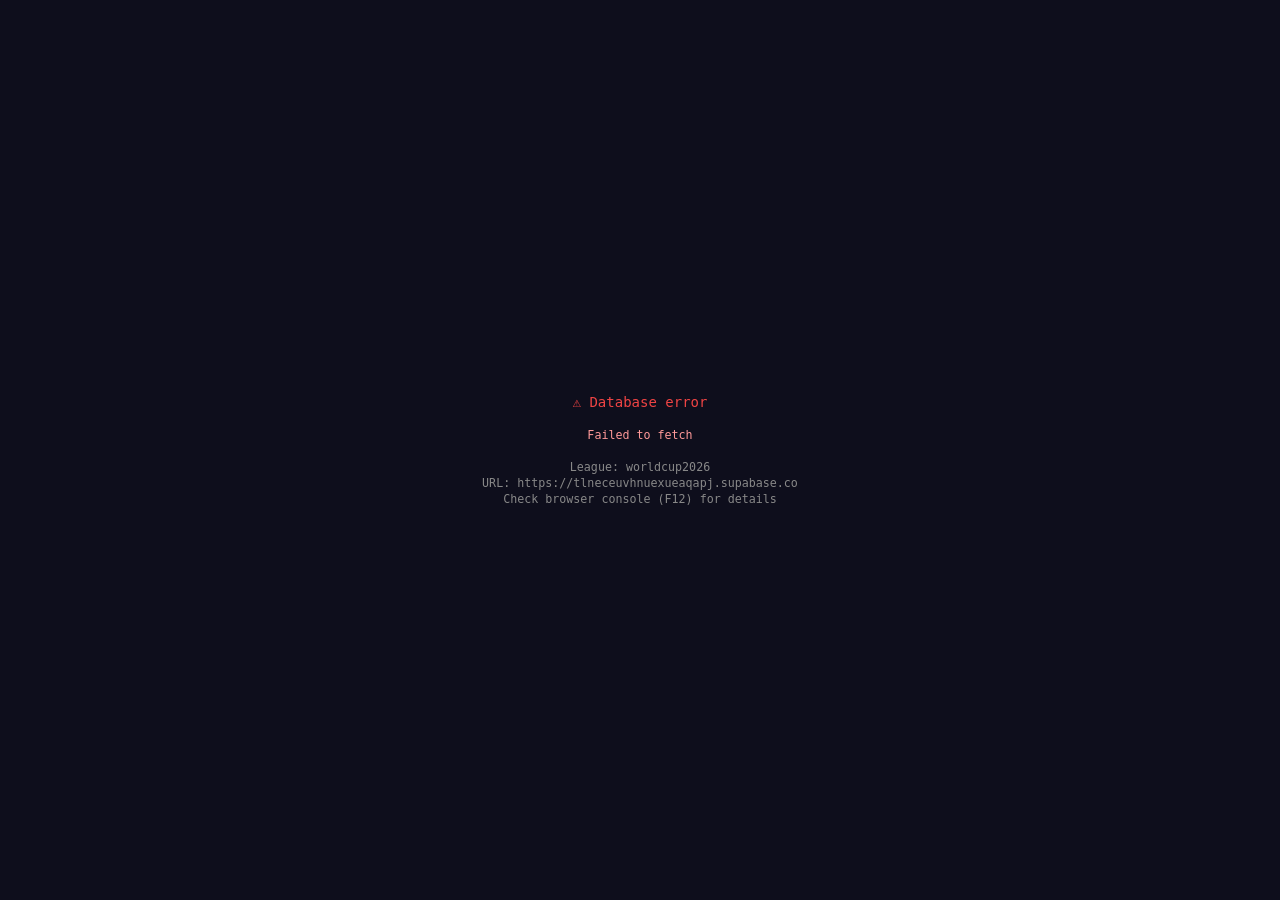
==== index.html @ 48e691ac "Update index.html" ====
<!DOCTYPE html>
<html lang="en">
<head>
<meta charset="UTF-8"/>
<meta name="viewport" content="width=device-width,initial-scale=1.0"/>
<title>Tactics Board</title>
<link href="https://fonts.googleapis.com/css2?family=Barlow+Condensed:wght@500;600;700;800;900&family=Barlow:wght@400;500&display=swap" rel="stylesheet">
<style>


*{box-sizing:border-box;margin:0;padding:0}
:root{--red:#B22234;--navy:#3C3B6E;--gold:#f0c040;--accent:#4fc3f7;--muted:#99aabb;--border:rgba(255,255,255,0.1);--bg:#0e0e1c}
html,body{height:100%;overflow:hidden;background:var(--bg);color:#fff;font-family:'Barlow Condensed',sans-serif}
.app{display:flex;flex-direction:column;height:100%}

/* HEADER */
.hdr{background:linear-gradient(90deg,var(--navy),#1a1a3e);padding:7px 14px;display:flex;align-items:center;justify-content:space-between;border-bottom:3px solid var(--red);flex-shrink:0;gap:8px;flex-wrap:wrap}
.hdr-l{display:flex;align-items:center;gap:8px}
.htitle{font-size:16px;font-weight:900;letter-spacing:1.5px;text-transform:uppercase;white-space:nowrap}
.htitle em{color:var(--red);font-style:normal}
.team-selector{display:flex;align-items:center;gap:6px}
.team-btn{display:flex;align-items:center;gap:5px;padding:4px 10px;border-radius:5px;border:1.5px solid var(--border);background:rgba(255,255,255,.06);cursor:pointer;font-family:inherit;font-size:13px;font-weight:700;color:#fff;transition:.12s;min-width:140px}
.team-btn:hover{border-color:var(--accent);background:rgba(79,195,247,.08)}
.team-btn .flag-em{font-size:18px;line-height:1}
.team-btn .tname{white-space:nowrap;overflow:hidden;text-overflow:ellipsis;max-width:110px}
.team-btn .tcolor{width:10px;height:10px;border-radius:50%;flex-shrink:0}
.vs-badge{font-size:12px;font-weight:900;color:var(--muted);letter-spacing:1px}
.hdr-r{display:flex;align-items:center;gap:6px;flex-wrap:wrap}
.xbtn{font-size:11px;font-weight:800;letter-spacing:1px;text-transform:uppercase;padding:5px 10px;border-radius:4px;border:none;background:var(--red);color:#fff;cursor:pointer;white-space:nowrap}
.xbtn:hover{background:#c0392b}
.clr-btn{font-size:11px;font-weight:800;letter-spacing:.5px;text-transform:uppercase;padding:5px 10px;border-radius:4px;border:1px solid rgba(255,255,255,.2);background:transparent;color:var(--muted);cursor:pointer;white-space:nowrap}
.clr-btn:hover{background:rgba(255,255,255,.07);color:#fff}
.save-btn{font-size:11px;font-weight:800;letter-spacing:1px;text-transform:uppercase;padding:5px 10px;border-radius:4px;border:none;background:#1e6830;color:#fff;cursor:pointer;white-space:nowrap;transition:.12s}
.save-btn:hover{background:#27ae60}
.load-btn{font-size:11px;font-weight:800;letter-spacing:1px;text-transform:uppercase;padding:5px 10px;border-radius:4px;border:1px solid rgba(79,195,247,.4);background:rgba(79,195,247,.1);color:var(--accent);cursor:pointer;white-space:nowrap;transition:.12s}
.load-btn:hover{background:rgba(79,195,247,.2);border-color:var(--accent)}
.rate-btn{font-size:11px;font-weight:800;letter-spacing:1px;text-transform:uppercase;padding:5px 10px;border-radius:4px;border:1.5px solid rgba(240,192,64,.4);background:transparent;color:var(--gold);cursor:pointer;white-space:nowrap;transition:.12s}
.rate-btn:hover{background:rgba(240,192,64,.12);border-color:var(--gold)}
.rate-btn.active{background:rgba(240,192,64,.2);border-color:var(--gold);color:#fff}
/* SAVE MODAL */
.smo{position:fixed;z-index:999;inset:0;background:rgba(0,0,0,.75);display:flex;align-items:center;justify-content:center}
.smo-box{background:#12121e;border:1.5px solid var(--accent);border-radius:12px;width:480px;max-width:95vw;max-height:80vh;display:flex;flex-direction:column;overflow:hidden}
.smo-hdr{padding:12px 16px;border-bottom:1px solid var(--border);display:flex;align-items:center;justify-content:space-between;flex-shrink:0}
.smo-title{font-size:15px;font-weight:800;letter-spacing:1px;text-transform:uppercase}
.smo-body{overflow-y:auto;padding:12px}
.save-name-row{display:flex;gap:8px;margin-bottom:14px}
.save-name-input{flex:1;padding:8px 12px;background:rgba(255,255,255,.07);border:1.5px solid var(--border);border-radius:6px;color:#fff;font-size:13px;font-weight:700;font-family:inherit;outline:none}
.save-name-input:focus{border-color:var(--accent)}
.save-now-btn{padding:8px 16px;border-radius:6px;border:none;background:#27ae60;color:#fff;font-size:12px;font-weight:800;letter-spacing:.5px;text-transform:uppercase;cursor:pointer;white-space:nowrap;font-family:inherit}
.save-now-btn:hover{background:#2ecc71}
.saves-list{display:flex;flex-direction:column;gap:6px}
.save-item{display:flex;align-items:center;gap:8px;padding:10px 12px;border-radius:8px;border:1px solid var(--border);background:rgba(255,255,255,.04)}
.save-item:hover{background:rgba(255,255,255,.07)}
.save-item-info{flex:1;min-width:0}
.save-item-name{font-size:13px;font-weight:700;color:#fff;white-space:nowrap;overflow:hidden;text-overflow:ellipsis}
.save-item-meta{font-size:10px;color:var(--muted);margin-top:2px}
.save-item-btns{display:flex;gap:5px;flex-shrink:0}
.si-load{padding:5px 10px;border-radius:5px;border:none;background:rgba(79,195,247,.2);color:var(--accent);font-size:11px;font-weight:800;cursor:pointer;font-family:inherit;text-transform:uppercase;letter-spacing:.5px}
.si-load:hover{background:rgba(79,195,247,.35)}
.si-del{padding:5px 8px;border-radius:5px;border:1px solid rgba(178,34,52,.4);background:transparent;color:rgba(178,34,52,.7);font-size:11px;font-weight:800;cursor:pointer;font-family:inherit}
.si-del:hover{background:rgba(178,34,52,.2);color:var(--red);border-color:var(--red)}
.no-saves{text-align:center;color:var(--muted);font-size:12px;padding:24px 0;line-height:1.6}

/* BODY */
.body{display:flex;flex:1;overflow:hidden}

/* PANELS */
.panel{width:145px;flex-shrink:0;overflow-y:auto;padding:4px;display:flex;flex-direction:column;gap:1px}
.panel-home{background:#0a0d14;border-right:1px solid var(--border)}
.panel-away{background:#100a14;border-left:1px solid var(--border)}
.psec{font-size:9px;font-weight:800;letter-spacing:1.5px;text-transform:uppercase;color:var(--muted);padding:5px 4px 2px;border-bottom:1px solid var(--border);margin-bottom:1px}
.prow{display:flex;align-items:center;gap:5px;padding:5px 5px;border-radius:4px;cursor:pointer;transition:.1s;position:relative;user-select:none}
.prow:hover{background:rgba(255,255,255,.07)}
.prow.on{opacity:.3;pointer-events:none}
.prow.on::after{content:'✓';position:absolute;right:4px;font-size:10px;font-weight:900;color:var(--gold)}
.prow-no{font-size:14px;font-weight:900;min-width:20px;text-align:center}
.prow-name{font-size:11px;font-weight:700;white-space:nowrap;overflow:hidden;text-overflow:ellipsis;line-height:1.2}
.prow-pos{display:inline-block;font-size:8px;font-weight:800;padding:1px 3px;border-radius:2px;margin-top:1px}
.prow-pos.GK{background:#e67e22;color:#fff}
.prow-pos.DEF{background:#2471a3;color:#fff}
.prow-pos.MID{background:#1e8449;color:#fff}
.prow-pos.FWD{background:#c0392b;color:#fff}

/* PITCH */
.pitch-wrap{flex:1;position:relative;overflow:hidden}
#cv{display:block;width:100%;height:100%}

/* TOOLBAR */
.toolbar{position:absolute;bottom:12px;left:50%;transform:translateX(-50%);display:flex;align-items:center;gap:3px;background:rgba(8,8,22,.92);border:1px solid rgba(255,255,255,.15);border-radius:10px;padding:5px 7px;z-index:50;user-select:none;box-shadow:0 4px 20px rgba(0,0,0,.5)}
.tb-sep{width:1px;height:26px;background:rgba(255,255,255,.12);margin:0 3px}
.tb-btn{display:flex;flex-direction:column;align-items:center;justify-content:center;gap:1px;width:36px;height:36px;border-radius:6px;border:none;background:transparent;color:#ccd;cursor:pointer;transition:.12s;font-family:inherit}
.tb-btn:hover{background:rgba(255,255,255,.1);color:#fff}
.tb-btn.active{background:rgba(79,195,247,.18);color:var(--accent);border:1px solid rgba(79,195,247,.4)}
.tb-btn svg{width:16px;height:16px;stroke:currentColor;fill:none;stroke-width:2;stroke-linecap:round;stroke-linejoin:round}
.tb-lbl{font-size:7px;font-weight:700;letter-spacing:.3px;text-transform:uppercase;opacity:.7;line-height:1}
.swatch{width:20px;height:20px;border-radius:50%;cursor:pointer;border:2px solid transparent;flex-shrink:0;transition:.12s}
.swatch.active{border-color:#fff;transform:scale(1.15)}
.tb-sm{font-size:9px;font-weight:800;padding:4px 7px;border-radius:4px;border:1px solid rgba(255,255,255,.15);background:transparent;color:var(--muted);cursor:pointer;letter-spacing:.5px;text-transform:uppercase;white-space:nowrap}
.tb-sm:hover{background:rgba(255,255,255,.08);color:#fff}
.tb-sm.danger:hover{background:rgba(178,34,52,.3);border-color:var(--red);color:var(--red)}

/* TEAM PICKER MODAL */
.tpicker{position:fixed;z-index:999;inset:0;background:rgba(0,0,0,.8);display:flex;align-items:center;justify-content:center}
.tpicker-box{background:#12121e;border:1.5px solid var(--accent);border-radius:12px;width:680px;max-width:96vw;max-height:82vh;display:flex;flex-direction:column;overflow:hidden}
.tpicker-hdr{padding:12px 16px;border-bottom:1px solid var(--border);display:flex;align-items:center;justify-content:space-between;flex-shrink:0}
.tpicker-title{font-size:15px;font-weight:800;letter-spacing:1px;text-transform:uppercase}
.tpicker-srch{padding:8px 12px;border-bottom:1px solid var(--border);flex-shrink:0}
.tpicker-srch input{width:100%;padding:6px 10px;background:rgba(255,255,255,.06);border:1px solid var(--border);border-radius:5px;color:#fff;font-size:12px;outline:none;font-family:inherit}
.tpicker-srch input:focus{border-color:var(--accent)}
.tpicker-body{overflow-y:auto;padding:10px 12px}
.conf-label{font-size:9px;font-weight:800;letter-spacing:2px;text-transform:uppercase;color:var(--muted);padding:6px 0 4px;border-bottom:1px solid var(--border);margin-bottom:6px}
.conf-grid{display:grid;grid-template-columns:repeat(auto-fill,minmax(130px,1fr));gap:5px;margin-bottom:10px}
.team-card{display:flex;align-items:center;gap:7px;padding:7px 9px;border-radius:6px;border:1px solid var(--border);background:rgba(255,255,255,.03);cursor:pointer;transition:.12s}
.team-card:hover{background:rgba(255,255,255,.08);border-color:rgba(255,255,255,.25)}
.tc-flag{font-size:20px;line-height:1;flex-shrink:0}
.tc-name{font-size:11px;font-weight:700;line-height:1.2}
.tc-grp{font-size:9px;color:var(--muted);font-weight:600}

/* ROLE MODAL */
.mo{position:fixed;z-index:999;inset:0;background:rgba(0,0,0,.72);display:flex;align-items:center;justify-content:center}
::-webkit-scrollbar{width:3px}::-webkit-scrollbar-thumb{background:rgba(255,255,255,.15);border-radius:2px}

/* LANDSCAPE LOCK */
#rotate-overlay{display:none;position:fixed;inset:0;z-index:9999;background:#0e0e1c;flex-direction:column;align-items:center;justify-content:center;gap:18px}
@media (orientation:portrait){#rotate-overlay{display:flex}}
.rotate-icon{font-size:72px;animation:spin 2s ease-in-out infinite}
@keyframes spin{0%,100%{transform:rotate(0deg)}40%{transform:rotate(90deg)}60%{transform:rotate(90deg)}}
.rotate-msg{font-family:'Barlow Condensed',sans-serif;font-size:22px;font-weight:800;letter-spacing:2px;text-transform:uppercase;color:#fff;text-align:center}
.rotate-sub{font-family:'Barlow Condensed',sans-serif;font-size:14px;color:#99aabb;letter-spacing:.5px;text-align:center}

/* PLAY BUILDER */
.play-bar{
  position:absolute;top:10px;left:50%;transform:translateX(-50%);
  display:none;align-items:center;gap:5px;
  background:rgba(8,8,22,.95);border:1.5px solid var(--gold);
  border-radius:10px;padding:5px 8px;z-index:60;
  box-shadow:0 4px 24px rgba(0,0,0,.6);white-space:nowrap;
}
.play-bar.visible{display:flex}
.play-sep{width:1px;height:24px;background:rgba(255,255,255,.15);margin:0 2px}
.play-step-btn{
  display:flex;align-items:center;gap:3px;padding:5px 10px;
  border-radius:6px;border:none;font-family:'Barlow Condensed',sans-serif;
  font-size:11px;font-weight:800;letter-spacing:.5px;text-transform:uppercase;
  cursor:pointer;transition:.12s;
}
.pbtn-record{background:rgba(239,68,68,.25);color:#ef4444;border:1.5px solid rgba(239,68,68,.5)}
.pbtn-record:hover{background:rgba(239,68,68,.4)}
.pbtn-record.recording{background:#ef4444;color:#fff;animation:rec-pulse 1s infinite}
@keyframes rec-pulse{0%,100%{opacity:1}50%{opacity:.6}}
.pbtn-play{background:rgba(39,174,96,.25);color:#27ae60;border:1.5px solid rgba(39,174,96,.5)}
.pbtn-play:hover{background:rgba(39,174,96,.4)}
.pbtn-play.playing{background:#27ae60;color:#fff}
.pbtn-nav{width:28px;height:28px;border-radius:5px;border:1px solid var(--border);background:transparent;color:var(--muted);cursor:pointer;font-size:13px;display:flex;align-items:center;justify-content:center;transition:.12s}
.pbtn-nav:hover{background:rgba(255,255,255,.1);color:#fff}
.pbtn-nav:disabled{opacity:.25;pointer-events:none}
.step-counter{font-size:12px;font-weight:800;color:var(--gold);letter-spacing:.5px;min-width:50px;text-align:center}
.speed-sel{background:rgba(255,255,255,.08);border:1px solid var(--border);color:#fff;font-family:'Barlow Condensed',sans-serif;font-size:11px;font-weight:700;border-radius:4px;padding:3px 5px;outline:none;cursor:pointer}
.pbtn-gif{background:rgba(168,85,247,.25);color:#a855f7;border:1.5px solid rgba(168,85,247,.5);padding:5px 10px;border-radius:6px;font-family:'Barlow Condensed',sans-serif;font-size:11px;font-weight:800;letter-spacing:.5px;text-transform:uppercase;cursor:pointer;transition:.12s}
.pbtn-gif:hover{background:rgba(168,85,247,.4)}
.pbtn-del{background:rgba(239,68,68,.15);color:#ef4444;border:1px solid rgba(239,68,68,.3);padding:4px 8px;border-radius:5px;font-family:'Barlow Condensed',sans-serif;font-size:10px;font-weight:800;cursor:pointer;letter-spacing:.5px;text-transform:uppercase}
.pbtn-del:hover{background:rgba(239,68,68,.3)}
/* Step dots */
.step-dots{display:flex;align-items:center;gap:3px}
.step-dot{width:8px;height:8px;border-radius:50%;border:1.5px solid rgba(255,255,255,.3);cursor:pointer;transition:.12s;background:transparent}
.step-dot.filled{background:var(--gold);border-color:var(--gold)}
.step-dot.active{background:#fff;border-color:#fff;transform:scale(1.3)}
/* Play mode button in header */
.play-mode-btn{font-size:11px;font-weight:800;letter-spacing:1px;text-transform:uppercase;padding:5px 10px;border-radius:4px;border:1.5px solid rgba(240,192,64,.4);background:transparent;color:var(--gold);cursor:pointer;white-space:nowrap;transition:.12s}
.play-mode-btn:hover{background:rgba(240,192,64,.12)}
.play-mode-btn.active{background:rgba(240,192,64,.2);border-color:var(--gold);color:#fff}
/* Ball */
.ball-token{cursor:grab}



/* Shell nav */
.shell-nav{
  background:linear-gradient(90deg,#0a0a18,#111128);
  border-bottom:2px solid #B22234;
  display:flex;align-items:center;
  height:42px;position:relative;z-index:200;flex-shrink:0;
}
.shell-brand{
  display:flex;align-items:center;gap:8px;padding:0 14px;
  border-right:1px solid rgba(255,255,255,.1);height:100%;flex-shrink:0;
}
.shell-brand-text{font-size:13px;font-weight:900;letter-spacing:1.5px;text-transform:uppercase;white-space:nowrap}
.shell-tabs{display:flex;height:100%;overflow-x:auto}
.shell-tab{
  display:flex;align-items:center;gap:6px;padding:0 16px;
  font-size:11px;font-weight:800;letter-spacing:.5px;text-transform:uppercase;
  color:var(--muted);white-space:nowrap;border:none;
  border-bottom:3px solid transparent;transition:.12s;cursor:pointer;
  background:none;font-family:inherit;height:100%;
}
.shell-tab:hover{color:#fff;background:rgba(255,255,255,.04)}
.shell-tab.active{color:#fff;border-bottom-color:var(--gold)}
.tab-dot{width:8px;height:8px;border-radius:50%;flex-shrink:0}
.app{display:flex;flex-direction:column;height:calc(100vh - 42px);width:100vw;overflow:hidden}
</style>
</head>
<body style="margin:0;padding:0;overflow:hidden;height:100vh;display:flex;flex-direction:column">

<!-- SHELL NAV -->
<nav class="shell-nav">
  <div class="shell-brand">
    <span style="font-size:18px">⚽</span>
    <span class="shell-brand-text">Tactics Board</span>
  </div>
  <div class="shell-tabs">
    <button class="shell-tab active" id="tab-wc" onclick="switchLeague('worldcup2026','USA')">
      <span class="tab-dot" style="background:#B22234"></span>
      🏆 2026 World Cup
    </button>
    <button class="shell-tab" id="tab-pl" onclick="switchLeague('premier-league','Arsenal')">
      <span class="tab-dot" style="background:#3D195B"></span>
      🦁 Premier League
    </button>
  </div>
</nav>

<!-- APP BODY (same HTML for both leagues) -->
<div id="rotate-overlay">
  <div class="rotate-icon">📱</div>
  <div class="rotate-msg">Rotate Your Device</div>
  <div class="rotate-sub">This app works best in landscape mode</div>
</div>

<div class="app">
<div class="hdr">
  <div class="hdr-l">
    <div style="width:28px;height:19px;position:relative;border-radius:2px;overflow:hidden;border:1px solid rgba(255,255,255,.3);flex-shrink:0">
      <div style="height:6.3px;width:100%;background:#B22234"></div><div style="height:6.3px;width:100%;background:#fff"></div><div style="height:6.3px;width:100%;background:#B22234"></div>
      <div style="position:absolute;top:0;left:0;width:38%;height:66%;background:#3C3B6E"></div>
    </div>
    <div class="htitle"><em>2026</em> FIFA World Cup Tactical Board</div>
  </div>
  <div class="team-selector">
    <button class="team-btn" id="btn-home">
      <span class="flag-em" id="home-flag">🇺🇸</span>
      <span class="tname" id="home-name">USA</span>
    </button>
    <span class="vs-badge">VS</span>
    <button class="team-btn" id="btn-away">
      <span class="flag-em" id="away-flag">🌍</span>
      <span class="tname" id="away-name">Select Team</span>
    </button>
  </div>
  <div class="hdr-r">
    <button class="play-mode-btn" id="btn-play-mode">🎬 Play Builder</button>
    <button class="rate-btn" id="btn-rate">⭐ Rate Players</button>
    <button class="clr-btn" id="btn-export-ratings" style="border-color:rgba(79,195,247,.4);color:var(--accent)">📋 Export Ratings</button>
    <button class="clr-btn" id="btn-clear-ratings">✕ Clear Ratings</button>
    <button class="clr-btn" id="btn-clear-all">Clear All</button>
    <button class="save-btn" id="btn-save">💾 Save</button>
    <button class="load-btn" id="btn-load">📂 Saves</button>
    <button class="xbtn" id="xbtn">⬇ Export PNG</button>
  </div>
</div>

<div class="body">
  <div class="panel panel-home" id="pl"></div>
  <div class="pitch-wrap"><canvas id="cv"></canvas>
    <div class="toolbar" id="toolbar">
      <div style="display:flex;gap:2px">
        <button class="tb-btn" id="tool-ball" title="Place/move the ball"><svg viewBox="0 0 24 24" fill="none" stroke="currentColor" stroke-width="1.5"><circle cx="12" cy="12" r="9"/><path d="M12 3 C10 7 8 9 3 9"/><path d="M12 3 C14 7 16 9 21 9"/><path d="M3 9 C5 14 9 17 12 21"/><path d="M21 9 C19 14 15 17 12 21"/><path d="M12 21 C11 17 9 14 8 12 S9 8 12 3"/></svg><span class="tb-lbl">Ball</span></button>
      <div class="tb-sep"></div>
      <button class="tb-btn active" id="tool-select"><svg viewBox="0 0 24 24"><path d="M5 3l14 9-7 2-3 7z"/></svg><span class="tb-lbl">Move</span></button>
      </div>
      <div class="tb-sep"></div>
      <div style="display:flex;gap:2px">
        <button class="tb-btn" id="tool-arrow"><svg viewBox="0 0 24 24"><line x1="5" y1="19" x2="19" y2="5"/><polyline points="10,5 19,5 19,14"/></svg><span class="tb-lbl">Arrow</span></button>
        <button class="tb-btn" id="tool-darrow"><svg viewBox="0 0 24 24" stroke-dasharray="4 2.5"><line x1="5" y1="19" x2="18" y2="6"/><polyline points="10,6 18,6 18,14" stroke-dasharray="0"/></svg><span class="tb-lbl">Dash</span></button>
        <button class="tb-btn" id="tool-curve"><svg viewBox="0 0 24 24"><path d="M4 20 Q12 4 20 12"/><polyline points="15,8 20,12 16,17"/></svg><span class="tb-lbl">Curve</span></button>
        <button class="tb-btn" id="tool-line"><svg viewBox="0 0 24 24"><line x1="4" y1="20" x2="20" y2="4"/></svg><span class="tb-lbl">Line</span></button>
        <button class="tb-btn" id="tool-circle"><svg viewBox="0 0 24 24"><circle cx="12" cy="12" r="8"/></svg><span class="tb-lbl">Zone</span></button>
        <button class="tb-btn" id="tool-freehand"><svg viewBox="0 0 24 24"><path d="M4 20 Q6 14 10 13 Q14 12 16 8 Q18 4 20 4"/></svg><span class="tb-lbl">Pen</span></button>
      </div>
      <div class="tb-sep"></div>
      <div style="display:flex;gap:5px;align-items:center" id="color-group">
        <div class="swatch active" data-color="#ffffff" style="background:#fff"></div>
        <div class="swatch" data-color="#f0c040" style="background:#f0c040"></div>
        <div class="swatch" data-color="#4fc3f7" style="background:#4fc3f7"></div>
        <div class="swatch" data-color="#ef5350" style="background:#ef5350"></div>
        <div class="swatch" data-color="#66bb6a" style="background:#66bb6a"></div>
        <div class="swatch" data-color="#ff9800" style="background:#ff9800"></div>
      </div>
      <div class="tb-sep"></div>
      <div style="display:flex;gap:3px;align-items:center">
        <button class="tb-btn active" data-w="2" style="width:28px;height:28px"><svg viewBox="0 0 18 18"><line x1="2" y1="9" x2="16" y2="9" stroke-width="1.5"/></svg></button>
        <button class="tb-btn" data-w="4" style="width:28px;height:28px"><svg viewBox="0 0 18 18"><line x1="2" y1="9" x2="16" y2="9" stroke-width="3"/></svg></button>
        <button class="tb-btn" data-w="7" style="width:28px;height:28px"><svg viewBox="0 0 18 18"><line x1="2" y1="9" x2="16" y2="9" stroke-width="5.5"/></svg></button>
      </div>
      <div class="tb-sep"></div>
      <div style="display:flex;gap:3px">
        <button class="tb-sm" id="btn-undo">↩ Undo</button>
        <button class="tb-sm danger" id="btn-clear-draw">Clear Art</button>
      </div>
    </div>

    <!-- PLAY BUILDER BAR -->
    <div class="play-bar" id="play-bar">
      <button class="play-step-btn pbtn-record" id="pbtn-record">⏺ Record Step</button>
      <div class="play-sep"></div>
      <div class="step-dots" id="step-dots"></div>
      <div class="step-counter" id="step-counter">0 steps</div>
      <div class="play-sep"></div>
      <button class="pbtn-nav" id="pbtn-prev">◀</button>
      <button class="play-step-btn pbtn-play" id="pbtn-play">▶ Play</button>
      <button class="pbtn-nav" id="pbtn-next">▶</button>
      <div class="play-sep"></div>
      <select class="speed-sel" id="play-speed">
        <option value="1500">Slow</option>
        <option value="900" selected>Normal</option>
        <option value="450">Fast</option>
      </select>
      <div class="play-sep"></div>
      <button class="pbtn-del" id="pbtn-del-step">✕ Step</button>
      <button class="pbtn-gif" id="pbtn-gif">🎬 GIF</button>
    </div>
  </div>
  <div class="panel panel-away" id="pr"></div>
</div>
</div>
<div id="tpicker" class="tpicker" style="display:none"></div>
<div id="mo" class="mo" style="display:none"></div>
<div id="smo" class="smo" style="display:none"></div>
  <!-- Loading overlay -->
  <div id="loading-overlay" style="position:fixed;inset:0;background:var(--bg);z-index:500;display:flex;flex-direction:column;align-items:center;justify-content:center;gap:12px">
    <div style="width:36px;height:36px;border:3px solid rgba(255,255,255,.1);border-top-color:var(--gold);border-radius:50%;animation:spin .8s linear infinite"></div>
    <div style="font-size:12px;font-weight:700;letter-spacing:1px;text-transform:uppercase;color:var(--muted)">Loading rosters…</div>
  </div>
  <style>@keyframes spin{to{transform:rotate(360deg)}}</style>



<script>
// ── SUPABASE DB CLIENT ──
const SUPABASE_URL = 'https://tlneceuvhnuexueaqapj.supabase.co';
const SUPABASE_KEY = 'eyJhbGciOiJIUzI1NiIsInR5cCI6IkpXVCJ9.eyJpc3MiOiJzdXBhYmFzZSIsInJlZiI6InRsbmVjZXV2aG51ZXh1ZWFxYXBqIiwicm9sZSI6ImFub24iLCJpYXQiOjE3ODIwMzUyNTYsImV4cCI6MjA5NzYxMTI1Nn0.dOlXVPyrcKU0Tfh0tyiPwdcHM9UQxrzYTvpsS6aMr_U';

const db = {
  async _req(path, method='GET', body=null){
    const res=await fetch(`${SUPABASE_URL}/rest/v1/${path}`,{
      method,
      headers:{'apikey':SUPABASE_KEY,'Authorization':`Bearer ${SUPABASE_KEY}`,'Content-Type':'application/json','Prefer':'return=representation'},
      body:body?JSON.stringify(body):null
    });
    if(!res.ok){const e=await res.json().catch(()=>({}));throw new Error(e.message||`HTTP ${res.status}`);}
    const t=await res.text();return t?JSON.parse(t):null;
  },
  async loadLeague(slug){
    const leagues=await this._req('leagues?select=*&order=sort_order');
    const league=leagues.find(l=>l.slug===slug);
    if(!league)throw new Error(`Unknown league: ${slug}`);
    const teams=await this._req(`teams?league_id=eq.${league.id}&select=*&order=name`);
    if(!teams||!teams.length)throw new Error(`No teams for ${slug}`);
    const ids=teams.map(t=>t.id).join(',');
    const players=await this._req(`players?team_id=in.(${ids})&select=*&order=team_id,jersey_no`);
    const TEAMS={};
    teams.forEach(t=>{
      TEAMS[t.name]={
        id:t.id,flag:t.flag||'🏳',color:t.color||'#fff',
        group:t.grp||'',conf:t.conf||'',manager:t.manager||'',
        players:(players||[]).filter(p=>p.team_id===t.id).map(p=>({
          no:p.jersey_no,name:p.name,
          s:p.short_name||p.name.split(' ').pop(),
          pos:p.position,dbId:p.id,custom:p.is_custom||false
        }))
      };
    });
    return {TEAMS,league,leagues};
  },
  async getSaves(slug){return this._req(`saves?league_slug=eq.${encodeURIComponent(slug)}&order=created_at.desc&limit=50`);},
  async createSave(slug,payload){
    const rows=await this._req('saves','POST',{
      league_slug:slug,name:payload.name,home_team:payload.homeTeam||null,
      away_team:payload.awayTeam||null,tokens:payload.tokens||[],
      drawings:payload.drawings||[],ball:payload.ball||null,
      play_steps:payload.playSteps||[],manager_ratings:payload.managerRatings||{}
    });return rows?.[0]||null;
  },
  async deleteSave(id){return this._req(`saves?id=eq.${id}`,'DELETE');},
  async addPlayer(teamId,name,shortName,jerseyNo,position){
    const rows=await this._req('players','POST',{team_id:teamId,name,short_name:shortName,jersey_no:jerseyNo,position,is_custom:true});
    return rows?.[0]||null;
  },
  async deletePlayer(id){return this._req(`players?id=eq.${id}`,'DELETE');},
};

// ── TAB SWITCHING ──
let CURRENT_LEAGUE = 'worldcup2026';
function switchLeague(slug, defaultHome) {
  if(slug === CURRENT_LEAGUE) return;
  CURRENT_LEAGUE = slug;
  // Update tab styles
  document.getElementById('tab-wc').classList.toggle('active', slug==='worldcup2026');
  document.getElementById('tab-pl').classList.toggle('active', slug==='premier-league');
  // Reset state and reload
  tokens=[]; drawings=[]; ball=null; playSteps=[]; managerRatings={home:null,away:null};
  tweenArrows=null; isPlaying=false;
  if(playTween){cancelAnimationFrame(playTween);playTween=null;}
  homeTeam=defaultHome; awayTeam=null;
  LEAGUE_SLUG=slug;
  initApp();
}

// ── TOAST ──
function showToast(msg,isError=false){
  let t=document.getElementById('toast');
  if(!t){t=document.createElement('div');t.id='toast';
    t.style.cssText='position:fixed;bottom:80px;left:50%;transform:translateX(-50%);padding:8px 18px;border-radius:20px;font-size:12px;font-weight:700;letter-spacing:.5px;z-index:9999;transition:.3s;pointer-events:none;font-family:Barlow Condensed,sans-serif';
    document.body.appendChild(t);}
  t.textContent=msg;t.style.background=isError?'#c0392b':'#27ae60';t.style.color='#fff';t.style.opacity='1';
  clearTimeout(t._timer);t._timer=setTimeout(()=>t.style.opacity='0',2500);
}

// ── MAIN ENGINE ──


// ═══════════════════════════════════════════════════
// ALL 48 TEAMS — 2026 FIFA WORLD CUP
// Sources: Sky Sports, ESPN, beIN Sports (May 2026)
// Jersey numbers: official where confirmed, positional otherwise
// ═══════════════════════════════════════════════════
// TEAMS loaded from Supabase — see initApp()

const POS_C={GK:'#e67e22',DEF:'#2471a3',MID:'#1e8449',FWD:'#c0392b'};

// ── STATE ──
let homeTeam = 'USA', awayTeam = null;
let tokens   = [];  // {player, x, y, role, side:'home'|'away'}
let drawings = [];
let dragIdx  = null, dox = 0, doy = 0;
let tool = 'select', drawColor = '#ffffff', strokeW = 2;
let isDrawing = false, drawStart = null, freehandPts = [];
let ratingMode = false;

const cv  = document.getElementById('cv');
const ctx = cv.getContext('2d');
let W=0, H=0;
const R    = () => Math.min(W,H)*0.028;
const hitR = t  => t.role==='sub' ? Math.min(W,H)*0.022 : R();
// Helper: get pixel coords of a token
const tx = t => t.fx*W;
const ty = t => t.fy*H;

// ── RESIZE ──
function resize(){
  const wrap=document.querySelector('.pitch-wrap');
  W=wrap.clientWidth; H=wrap.clientHeight;
  const dpr=window.devicePixelRatio||1;
  // Set canvas internal resolution to physical pixels
  cv.width=Math.round(W*dpr);
  cv.height=Math.round(H*dpr);
  // Keep CSS display size the same
  cv.style.width=W+'px';
  cv.style.height=H+'px';
  // Scale all drawing operations up by dpr
  ctx.setTransform(dpr,0,0,dpr,0,0);
  draw();
}

// ── DRAW ──
function draw(preview){
  if(!W||!H)return;
  drawPitch(ctx);
  drawings.forEach(s=>renderShape(ctx,s));
  if(preview)renderShape(ctx,preview);
  tokens.forEach((t,i)=>{
    const px=t.fx*W, py=t.fy*H;
    t.role==='sub'
      ? drawSubToken(ctx,t.player,px,py,i===dragIdx,t.side)
      : drawStarterToken(ctx,t.player,px,py,i===dragIdx,t.side);
  });
}

function drawPitch(c){
  const nS=12;
  for(let i=0;i<nS;i++){c.fillStyle=i%2===0?'#2d8a3e':'#298039';c.fillRect(i*(W/nS),0,W/nS,H);}
  const px=W*0.03,py=H*0.06,fw=W-px*2,fh=H-py*2,fx=px,fy=py;
  c.strokeStyle='rgba(255,255,255,.55)';c.lineWidth=1.5;
  c.strokeRect(fx,fy,fw,fh);
  const midX=fx+fw/2;
  c.beginPath();c.moveTo(midX,fy);c.lineTo(midX,fy+fh);c.stroke();
  c.beginPath();c.arc(midX,fy+fh/2,fh*0.18,0,Math.PI*2);c.stroke();
  c.beginPath();c.arc(midX,fy+fh/2,3,0,Math.PI*2);c.fillStyle='rgba(255,255,255,.6)';c.fill();
  const paW=fw*0.13,paH=fh*0.55,s6W=fw*0.055,s6H=fh*0.28;
  c.strokeRect(fx,fy+(fh-paH)/2,paW,paH);c.strokeRect(fx,fy+(fh-s6H)/2,s6W,s6H);
  c.beginPath();c.arc(fx+fw*0.115,fy+fh/2,3,0,Math.PI*2);c.fillStyle='rgba(255,255,255,.55)';c.fill();
  c.beginPath();c.arc(fx+fw*0.115,fy+fh/2,fh*0.16,-Math.PI*0.38,Math.PI*0.38);c.stroke();
  c.strokeRect(fx+fw-paW,fy+(fh-paH)/2,paW,paH);c.strokeRect(fx+fw-s6W,fy+(fh-s6H)/2,s6W,s6H);
  c.beginPath();c.arc(fx+fw*0.885,fy+fh/2,3,0,Math.PI*2);c.fillStyle='rgba(255,255,255,.55)';c.fill();
  c.beginPath();c.arc(fx+fw*0.885,fy+fh/2,fh*0.16,Math.PI*0.62,Math.PI*1.38);c.stroke();
  [[fx,fy,0,Math.PI/2],[fx+fw,fy,Math.PI/2,Math.PI],[fx+fw,fy+fh,Math.PI,1.5*Math.PI],[fx,fy+fh,1.5*Math.PI,2*Math.PI]].forEach(([cx2,cy2,a1,a2])=>{c.beginPath();c.arc(cx2,cy2,fh*0.04,a1,a2);c.stroke();});
  c.fillStyle='rgba(255,255,255,.4)';const gH=fh*0.2,gD=W*0.018;
  c.fillRect(fx-gD,fy+(fh-gH)/2,gD,gH);c.fillRect(fx+fw,fy+(fh-gH)/2,gD,gH);
}

function renderShape(c,s){
  c.save();c.strokeStyle=s.color;c.fillStyle=s.color;c.lineWidth=s.w;c.lineCap='round';c.lineJoin='round';
  if(s.type==='arrow'||s.type==='darrow'){
    if(s.type==='darrow')c.setLineDash([10,6]);
    c.beginPath();c.moveTo(s.x1,s.y1);c.lineTo(s.x2,s.y2);c.stroke();c.setLineDash([]);
    drawArrowHead(c,s.x1,s.y1,s.x2,s.y2,s.w);
  } else if(s.type==='curve'){
    const cx2=s.cx,cy2=s.cy;
    c.beginPath();c.moveTo(s.x1,s.y1);c.quadraticCurveTo(cx2,cy2,s.x2,s.y2);c.stroke();
    const tx=s.x2-cx2,ty=s.y2-cy2;drawArrowHead(c,s.x2-tx*0.01,s.y2-ty*0.01,s.x2,s.y2,s.w);
  } else if(s.type==='line'){
    c.beginPath();c.moveTo(s.x1,s.y1);c.lineTo(s.x2,s.y2);c.stroke();
  } else if(s.type==='circle'){
    const rx=Math.abs(s.x2-s.x1)/2,ry=Math.abs(s.y2-s.y1)/2,cx2=(s.x1+s.x2)/2,cy2=(s.y1+s.y2)/2;
    c.beginPath();c.ellipse(cx2,cy2,Math.max(rx,4),Math.max(ry,4),0,0,Math.PI*2);
    c.globalAlpha=0.18;c.fill();c.globalAlpha=1;c.stroke();
  } else if(s.type==='freehand'&&s.pts&&s.pts.length>1){
    c.beginPath();c.moveTo(s.pts[0].x,s.pts[0].y);
    for(let i=1;i<s.pts.length;i++){const mx=(s.pts[i-1].x+s.pts[i].x)/2,my=(s.pts[i-1].y+s.pts[i].y)/2;c.quadraticCurveTo(s.pts[i-1].x,s.pts[i-1].y,mx,my);}
    c.lineTo(s.pts[s.pts.length-1].x,s.pts[s.pts.length-1].y);c.stroke();
  }
  c.restore();
}
function drawArrowHead(c,x1,y1,x2,y2,w){
  const angle=Math.atan2(y2-y1,x2-x1),len=Math.max(10,w*4),sp=0.45;
  c.save();c.fillStyle=c.strokeStyle;
  c.beginPath();c.moveTo(x2,y2);c.lineTo(x2-len*Math.cos(angle-sp),y2-len*Math.sin(angle-sp));c.lineTo(x2-len*Math.cos(angle+sp),y2-len*Math.sin(angle+sp));c.closePath();c.fill();c.restore();
}

function ratingColor(r){
  if(r===null||r===undefined)return null;
  if(r>=9)return'#a855f7';   // purple — outstanding
  if(r>=7.5)return'#22c55e'; // green — good
  if(r>=6)return'#f0c040';   // gold — decent
  if(r>=5)return'#fb923c';   // orange — poor
  return'#ef4444';            // red — awful
}

function drawRatingBadge(c,rating,cx2,byStart){
  if(rating===null||rating===undefined)return;
  const col=ratingColor(rating);
  const bw=Math.max(36,Math.round(byStart*0)); // unused, kept for compat
  // Fixed sizes — large and readable
  const BW=42, BH=20;
  const bx=cx2;
  const by=byStart;
  const label=rating%1===0?rating+'.0':String(rating);
  c.save();
  c.shadowColor='rgba(0,0,0,.7)';c.shadowBlur=5;
  c.fillStyle=col;
  c.beginPath();c.roundRect(bx-BW/2,by,BW,BH,4);c.fill();
  c.shadowBlur=0;
  c.fillStyle='#000';c.font=`900 ${Math.round(BH*0.78)}px 'Barlow Condensed',Arial`;
  c.textAlign='center';c.textBaseline='middle';
  c.fillText(label,bx,by+BH/2);
  c.restore();
}

function teamColor(side){
  if(side==='home'&&homeTeam&&TEAMS[homeTeam])return TEAMS[homeTeam].color;
  if(side==='away'&&awayTeam&&TEAMS[awayTeam])return TEAMS[awayTeam].color;
  return '#888';
}

function drawStarterToken(c,p,cx2,cy2,dragging,side){
  const r=R(),col=teamColor(side);
  c.save();c.shadowColor='rgba(0,0,0,.55)';c.shadowBlur=dragging?18:9;
  c.beginPath();c.arc(cx2,cy2,r,0,Math.PI*2);c.fillStyle='#fff';c.fill();c.restore();
  c.beginPath();c.arc(cx2,cy2,r,0,Math.PI*2);c.fillStyle='#fff';c.fill();
  c.strokeStyle=dragging?'#f0c040':col;c.lineWidth=dragging?3.5:3;c.stroke();
  // Colored fill tint
  c.beginPath();c.arc(cx2,cy2,r,0,Math.PI*2);c.fillStyle=col+'22';c.fill();
  c.fillStyle='#111';c.font=`900 ${Math.round(r*1.2)}px 'Barlow Condensed',Arial`;
  c.textAlign='center';c.textBaseline='middle';c.fillText(p.no,cx2,cy2);
  const ns=Math.max(11,Math.round(r*0.72));
  c.font=`800 ${ns}px 'Barlow Condensed',Arial`;const tw=c.measureText(p.s).width;
  c.fillStyle='rgba(0,0,0,.75)';c.beginPath();c.roundRect(cx2-tw/2-6,cy2+r+2,tw+12,ns+6,3);c.fill();
  c.fillStyle='#fff';c.textAlign='center';c.textBaseline='top';c.fillText(p.s,cx2,cy2+r+5);
  // Rating badge — positioned below the name pill
  const rating=p.rating;
  if(rating!==null&&rating!==undefined){
    const namePillBottom = cy2+r+2 + (ns+6) + 3; // circle bottom + pill height + gap
    drawRatingBadge(c,rating,cx2,namePillBottom);
  }
  // Rating mode highlight ring
  if(ratingMode){
    c.beginPath();c.arc(cx2,cy2,r+4,0,Math.PI*2);
    c.strokeStyle='rgba(240,192,64,0.5)';c.lineWidth=1.5;c.setLineDash([3,3]);c.stroke();c.setLineDash([]);
  }
}
function drawSubToken(c,p,cx2,cy2,dragging,side){
  const ns=Math.max(11,Math.round(Math.min(W,H)*0.022*1.05));
  c.save();
  c.globalAlpha=dragging?1.0:0.75;
  c.font=`italic 700 ${ns}px 'Barlow Condensed',Arial`;
  c.shadowColor='rgba(0,0,0,.8)';c.shadowBlur=4;
  c.fillStyle=dragging?'#f0c040':'#fff';
  c.textAlign='center';c.textBaseline='middle';
  c.fillText(p.s,cx2,cy2);
  c.restore();
  // Rating badge: sits directly below the name text
  if(p.rating!==null&&p.rating!==undefined){
    // Badge sits below the italic name text
    const subPillBottom = cy2 + ns*0.6 + 3;
    drawRatingBadge(c,p.rating,cx2,subPillBottom);
  }
}

// ── CANVAS EVENTS ──
function ptXY(e){const r=cv.getBoundingClientRect();return{x:(e.clientX-r.left)*(W/r.width),y:(e.clientY-r.top)*(H/r.height)};}
function dist(ax,ay,bx,by){return Math.hypot(ax-bx,ay-by);}
function buildPreview(x,y){
  if(!drawStart)return null;
  const s={color:drawColor,w:strokeW};
  if(tool==='arrow')return{...s,type:'arrow',x1:drawStart.x,y1:drawStart.y,x2:x,y2:y};
  if(tool==='darrow')return{...s,type:'darrow',x1:drawStart.x,y1:drawStart.y,x2:x,y2:y};
  if(tool==='line')return{...s,type:'line',x1:drawStart.x,y1:drawStart.y,x2:x,y2:y};
  if(tool==='circle')return{...s,type:'circle',x1:drawStart.x,y1:drawStart.y,x2:x,y2:y};
  if(tool==='curve'){const cx2=(drawStart.x+x)/2-(y-drawStart.y)*0.4,cy2=(drawStart.y+y)/2+(x-drawStart.x)*0.4;return{...s,type:'curve',x1:drawStart.x,y1:drawStart.y,cx:cx2,cy:cy2,x2:x,y2:y};}
  return null;
}

cv.addEventListener('mousedown',e=>{
  const{x,y}=ptXY(e);
  if(tool==='select'){
    // Rating mode: click opens rating popup, no drag
    if(ratingMode){
      for(let i=tokens.length-1;i>=0;i--){if(dist(x,y,tx(tokens[i]),ty(tokens[i]))<hitR(tokens[i])+6){openRatingPopup(i,x,y);return;}}
      return;
    }
    for(let i=tokens.length-1;i>=0;i--){if(dist(x,y,tx(tokens[i]),ty(tokens[i]))<hitR(tokens[i])){dragIdx=i;dox=x-tx(tokens[i]);doy=y-ty(tokens[i]);cv.style.cursor='grabbing';return;}}return;}
  if(tool==='freehand'){isDrawing=true;freehandPts=[{x,y}];return;}
  isDrawing=true;drawStart={x,y};
});
cv.addEventListener('mousemove',e=>{
  const{x,y}=ptXY(e);
  if(tool==='select'){
    if(dragIdx!==null){tokens[dragIdx].fx=Math.max(R()/W,Math.min(1-R()/W,(x-dox)/W));tokens[dragIdx].fy=Math.max(R()/H,Math.min(1-R()/H,(y-doy)/H));draw();}
    else cv.style.cursor=ratingMode?(tokens.some(t=>dist(x,y,tx(t),ty(t))<hitR(t))?'pointer':'default'):tokens.some(t=>dist(x,y,tx(t),ty(t))<hitR(t))?'grab':'default';
    return;
  }
  cv.style.cursor='crosshair';if(!isDrawing)return;
  if(tool==='freehand'){freehandPts.push({x,y});draw({type:'freehand',color:drawColor,w:strokeW,pts:[...freehandPts]});return;}
  draw(buildPreview(x,y));
});
cv.addEventListener('mouseup',e=>{
  const{x,y}=ptXY(e);
  if(tool==='select'){
    if(dragIdx!==null){dragIdx=null;cv.style.cursor='default';draw();}
    return;
  }
  if(!isDrawing)return;isDrawing=false;
  if(tool==='freehand'){if(freehandPts.length>2)drawings.push({type:'freehand',color:drawColor,w:strokeW,pts:[...freehandPts]});freehandPts=[];draw();return;}
  const shape=buildPreview(x,y);if(shape&&dist(drawStart.x,drawStart.y,x,y)>6)drawings.push(shape);drawStart=null;draw();
});
cv.addEventListener('mouseleave',()=>{
  if(dragIdx!==null){dragIdx=null;draw();}
  if(isDrawing&&tool==='freehand'&&freehandPts.length>2){drawings.push({type:'freehand',color:drawColor,w:strokeW,pts:[...freehandPts]});freehandPts=[];isDrawing=false;draw();}
});
cv.addEventListener('contextmenu',e=>{
  e.preventDefault();if(tool!=='select'){if(drawings.length){drawings.pop();draw();}return;}
  const{x,y}=ptXY(e);for(let i=tokens.length-1;i>=0;i--){if(dist(x,y,tx(tokens[i]),ty(tokens[i]))<hitR(tokens[i])){tokens.splice(i,1);draw();renderPanels();return;}}
  if(drawings.length){drawings.pop();draw();}
});
cv.addEventListener('touchstart',e=>{e.preventDefault();const t=e.touches[0],{x,y}=ptXY({clientX:t.clientX,clientY:t.clientY});
  if(tool==='select'){
    if(ratingMode){for(let i=tokens.length-1;i>=0;i--){if(dist(x,y,tx(tokens[i]),ty(tokens[i]))<hitR(tokens[i])+10){openRatingPopup(i,x,y);return;}}return;}
    for(let i=tokens.length-1;i>=0;i--){if(dist(x,y,tx(tokens[i]),ty(tokens[i]))<hitR(tokens[i])+8){dragIdx=i;dox=x-tx(tokens[i]);doy=y-ty(tokens[i]);return;}}}
  else{isDrawing=true;if(tool==='freehand')freehandPts=[{x,y}];else drawStart={x,y};}
},{passive:false});
cv.addEventListener('touchmove',e=>{e.preventDefault();const t=e.touches[0],{x,y}=ptXY({clientX:t.clientX,clientY:t.clientY});
  if(tool==='select'){if(dragIdx===null)return;tokens[dragIdx].fx=Math.max(R()/W,Math.min(1-R()/W,(x-dox)/W));tokens[dragIdx].fy=Math.max(R()/H,Math.min(1-R()/H,(y-doy)/H));draw();}
  else if(isDrawing){if(tool==='freehand'){freehandPts.push({x,y});draw({type:'freehand',color:drawColor,w:strokeW,pts:[...freehandPts]});}else draw(buildPreview(x,y));}
},{passive:false});
cv.addEventListener('touchend',e=>{
  const last=e.changedTouches[0],{x,y}=ptXY({clientX:last.clientX,clientY:last.clientY});
  if(tool==='select'){if(dragIdx!==null){dragIdx=null;draw();}return;}
  if(!isDrawing)return;isDrawing=false;
  if(tool==='freehand'){if(freehandPts.length>2)drawings.push({type:'freehand',color:drawColor,w:strokeW,pts:[...freehandPts]});freehandPts=[];}
  else{const s=buildPreview(x,y);if(s&&dist(drawStart.x,drawStart.y,x,y)>6)drawings.push(s);drawStart=null;}
  draw();
});

// ── TOOLBAR ──
function setTool(id){
  tool=id;
  document.querySelectorAll('.tb-btn[id^="tool-"]').forEach(x=>x.classList.remove('active'));
  const b=document.getElementById('tool-'+id);if(b)b.classList.add('active');
  cv.style.cursor=id==='select'?'default':'crosshair';
  isDrawing=false;drawStart=null;freehandPts=[];
}
['select','arrow','darrow','curve','line','circle','freehand'].forEach(id=>{
  const b=document.getElementById('tool-'+id);if(!b)return;
  b.onclick=()=>{
    // Clicking the already-active drawing tool toggles back to select
    if(tool===id && id!=='select'){
      setTool('select');
    } else {
      setTool(id);
    }
  };
});
document.querySelectorAll('.swatch').forEach(el=>{
  el.onclick=()=>{document.querySelectorAll('.swatch').forEach(c=>c.classList.remove('active'));el.classList.add('active');drawColor=el.dataset.color;};
});
document.querySelectorAll('[data-w]').forEach(el=>{
  el.onclick=()=>{document.querySelectorAll('[data-w]').forEach(b=>b.classList.remove('active'));el.classList.add('active');strokeW=parseInt(el.dataset.w);};
});
document.getElementById('btn-undo').onclick=()=>{drawings.pop();draw();};
document.getElementById('btn-clear-draw').onclick=()=>{if(confirm('Clear all drawings?')){drawings=[];draw();}};
document.getElementById('btn-clear-ratings').onclick=()=>{
  if(tokens.every(t=>t.player.rating==null)){return;}
  if(confirm('Clear all player ratings?')){
    tokens.forEach(t=>{ delete t.player.rating; delete t.player.comment; });
  managerRatings={home:null,away:null};
  renderPanels();
    draw();
  }
};
document.getElementById('btn-clear-all').onclick=()=>{if(confirm('Clear everything?')){tokens=[];drawings=[];draw();renderPanels();}};

// ── RATING MODE ──
document.getElementById('btn-rate').onclick=function(){
  ratingMode=!ratingMode;
  dragIdx=null; // cancel any in-progress drag
  this.classList.toggle('active',ratingMode);
  this.textContent=ratingMode?'✓ Rating Mode':'⭐ Rate Players';
  cv.style.cursor=ratingMode?'pointer':'default';
  if(ratingMode)setTool('select');
  draw();
};

function openRatingPopup(tokenIdx,canvasX,canvasY){
  const token=tokens[tokenIdx];
  const p=token.player;
  const existing=p.rating;

  const ov=document.getElementById('mo');ov.innerHTML='';ov.style.display='flex';
  const box=document.createElement('div');
  box.style.cssText='background:#1a1a2e;border:1.5px solid var(--gold);border-radius:10px;width:280px;overflow:hidden;font-family:Barlow Condensed,sans-serif';

  // Header
  const hdr=document.createElement('div');
  hdr.style.cssText='padding:11px 14px;border-bottom:1px solid rgba(255,255,255,.1);display:flex;align-items:center;justify-content:space-between;background:rgba(240,192,64,.08)';
  const playerInfo=document.createElement('div');
  playerInfo.innerHTML=`<div style="font-size:13px;font-weight:800;letter-spacing:.5px;text-transform:uppercase;color:#fff">Rate Player</div><div style="font-size:12px;color:var(--gold);font-weight:700;margin-top:1px">#${p.no} ${p.name}</div>`;
  const cls=document.createElement('button');cls.textContent='×';cls.style.cssText='background:transparent;border:none;color:#8899aa;font-size:18px;cursor:pointer;line-height:1;padding:0';cls.onclick=()=>ov.style.display='none';
  hdr.appendChild(playerInfo);hdr.appendChild(cls);box.appendChild(hdr);

  // Rating display + input
  const body=document.createElement('div');body.style.cssText='padding:16px 14px;display:flex;flex-direction:column;gap:12px';

  // Big rating display
  const dispWrap=document.createElement('div');dispWrap.style.cssText='display:flex;align-items:center;justify-content:center;gap:12px';
  const disp=document.createElement('div');
  disp.style.cssText='font-size:52px;font-weight:900;text-align:center;line-height:1;min-width:80px;transition:.1s';
  const updateDisp=(val)=>{
    const col=ratingColor(val);
    disp.textContent=val===null?'—':(val%1===0?val+'.0':val);
    disp.style.color=col||'var(--muted)';
  };
  updateDisp(existing??null);
  dispWrap.appendChild(disp);
  body.appendChild(dispWrap);

  // Slider row
  const sliderWrap=document.createElement('div');sliderWrap.style.cssText='display:flex;flex-direction:column;gap:6px';

  // Slider track
  const sliderRow=document.createElement('div');sliderRow.style.cssText='display:flex;align-items:center;gap:10px';
  const sliderInp=document.createElement('input');sliderInp.type='range';sliderInp.min=1;sliderInp.max=10;sliderInp.step=0.5;
  sliderInp.value=existing!=null?existing:5;
  sliderInp.style.cssText='flex:1;height:6px;accent-color:var(--gold);cursor:pointer;';

  // Slider step labels
  const sliderLabels=document.createElement('div');sliderLabels.style.cssText='display:flex;justify-content:space-between;padding:0 2px';
  [1,2,3,4,5,6,7,8,9,10].forEach(n=>{
    const lbl=document.createElement('span');
    lbl.style.cssText='font-size:9px;font-weight:700;color:rgba(255,255,255,.3);font-family:inherit';
    lbl.textContent=n;
    sliderLabels.appendChild(lbl);
  });

  // Manual number input alongside slider
  const numInp=document.createElement('input');numInp.type='number';numInp.min=1;numInp.max=10;numInp.step=0.5;
  numInp.value=existing!=null?existing:'';
  numInp.placeholder='—';
  numInp.style.cssText='width:52px;padding:5px 7px;background:rgba(255,255,255,.08);border:1.5px solid rgba(255,255,255,.15);border-radius:5px;color:#fff;font-family:inherit;font-size:15px;font-weight:900;outline:none;text-align:center;flex-shrink:0';
  numInp.onfocus=()=>numInp.style.borderColor='var(--gold)';
  numInp.onblur=()=>numInp.style.borderColor='rgba(255,255,255,.15)';

  // Sync slider → disp + numInp
  sliderInp.oninput=()=>{
    const v=parseFloat(sliderInp.value);
    p.rating=v; updateDisp(v); numInp.value=v; draw();
  };
  // Sync numInp → slider + disp
  numInp.oninput=()=>{
    const v=parseFloat(numInp.value);
    if(!isNaN(v)&&v>=1&&v<=10){
      const snapped=Math.round(v*2)/2;
      p.rating=snapped;updateDisp(snapped);sliderInp.value=snapped;draw();
    }
  };

  // If no existing rating, don't commit until user touches slider
  if(existing==null){ sliderInp.style.opacity='0.4'; }
  sliderInp.addEventListener('mousedown',()=>{ sliderInp.style.opacity='1'; });
  sliderInp.addEventListener('touchstart',()=>{ sliderInp.style.opacity='1'; },{passive:true});

  sliderRow.appendChild(sliderInp);sliderRow.appendChild(numInp);
  sliderWrap.appendChild(sliderRow);sliderWrap.appendChild(sliderLabels);
  body.appendChild(sliderWrap);

  // Clear rating
  // Comment field
  const commentWrap=document.createElement('div');commentWrap.style.cssText='display:flex;flex-direction:column;gap:4px';
  const commentLabel=document.createElement('div');commentLabel.style.cssText='font-size:10px;font-weight:800;letter-spacing:1px;text-transform:uppercase;color:var(--muted)';commentLabel.textContent='Match Note';
  const commentArea=document.createElement('textarea');
  commentArea.placeholder='Add a note about this performance...';
  commentArea.value=p.comment||'';
  commentArea.style.cssText='width:100%;padding:7px 9px;background:rgba(255,255,255,.07);border:1.5px solid rgba(255,255,255,.15);border-radius:5px;color:#fff;font-family:inherit;font-size:12px;resize:none;outline:none;line-height:1.4;min-height:56px;box-sizing:border-box';
  commentArea.onfocus=()=>commentArea.style.borderColor='rgba(79,195,247,.6)';
  commentArea.onblur=()=>commentArea.style.borderColor='rgba(255,255,255,.15)';
  commentArea.oninput=()=>{p.comment=commentArea.value;};
  commentWrap.appendChild(commentLabel);commentWrap.appendChild(commentArea);
  body.appendChild(commentWrap);

  const clrBtn=document.createElement('button');
  clrBtn.style.cssText='width:100%;padding:7px;border-radius:5px;border:1px solid rgba(255,255,255,.15);background:transparent;color:var(--muted);font-family:inherit;font-size:11px;font-weight:700;text-transform:uppercase;cursor:pointer;letter-spacing:.5px';
  clrBtn.textContent='Clear Rating';
  clrBtn.onmouseover=()=>{clrBtn.style.background='rgba(255,255,255,.06)';clrBtn.style.color='#fff';};
  clrBtn.onmouseout=()=>{clrBtn.style.background='transparent';clrBtn.style.color='var(--muted)';};
  clrBtn.onclick=()=>{p.rating=undefined;p.comment=undefined;ov.style.display='none';draw();};
  body.appendChild(clrBtn);

  box.appendChild(body);ov.appendChild(box);
  ov.onclick=e=>{if(e.target===ov)ov.style.display='none';};
  setTimeout(()=>manInp.focus(),100);
}


// ── MANAGER RATINGS ──
// stored as: managerRatings[side] = {rating, comment}
let managerRatings = {home: null, away: null};

function updateManagerRatingDisplay(side, el){
  if(!el) el=document.getElementById('mgr-rating-'+side);
  if(!el) return;
  const mr=managerRatings[side];
  if(mr&&mr.rating!=null){
    const col=ratingColor(mr.rating);
    const disp=mr.rating%1===0?mr.rating+'.0':mr.rating;
    el.textContent=disp;
    el.style.color=col;
    el.style.background=col+'22';
    el.style.padding='1px 5px';
    el.style.borderRadius='3px';
  } else {
    el.textContent='';
    el.style.background='';
    el.style.padding='';
  }
}

function openManagerRatingPopup(side, teamKey, rowEl, ratingEl){
  const teamName=(TEAMS[teamKey]&&TEAMS[teamKey].manager)||'Manager';
  const fullName=TEAMS[teamKey]&&TEAMS[teamKey].manager||'Manager';
  const existing=managerRatings[side]?managerRatings[side].rating:null;
  const existingComment=managerRatings[side]?managerRatings[side].comment||'':'';

  const ov=document.getElementById('mo');ov.innerHTML='';ov.style.display='flex';
  const box=document.createElement('div');
  box.style.cssText='background:#1a1a2e;border:1.5px solid var(--accent);border-radius:10px;width:280px;overflow:hidden;font-family:Barlow Condensed,sans-serif';

  // Header
  const hdr=document.createElement('div');
  hdr.style.cssText='padding:11px 14px;border-bottom:1px solid rgba(255,255,255,.1);display:flex;align-items:center;justify-content:space-between;background:rgba(79,195,247,.06)';
  const info=document.createElement('div');
  info.innerHTML=`<div style="font-size:13px;font-weight:800;letter-spacing:.5px;text-transform:uppercase;color:#fff">Rate Manager</div><div style="font-size:12px;color:var(--accent);font-weight:700;margin-top:1px">${TEAMS[teamKey]&&TEAMS[teamKey].flag||''} ${fullName}</div>`;
  const cls=document.createElement('button');cls.textContent='×';cls.style.cssText='background:transparent;border:none;color:#8899aa;font-size:18px;cursor:pointer;line-height:1;padding:0';cls.onclick=()=>ov.style.display='none';
  hdr.appendChild(info);hdr.appendChild(cls);box.appendChild(hdr);

  const body=document.createElement('div');body.style.cssText='padding:16px 14px;display:flex;flex-direction:column;gap:12px';

  // Big display
  const disp=document.createElement('div');
  disp.style.cssText='font-size:52px;font-weight:900;text-align:center;line-height:1;min-width:80px;transition:.1s;color:var(--muted)';
  const updateDisp=(val)=>{
    const col=val!=null?ratingColor(val):null;
    disp.textContent=val===null?'—':(val%1===0?val+'.0':val);
    disp.style.color=col||'var(--muted)';
  };
  updateDisp(existing);
  body.appendChild(disp);

  // Slider
  const sliderWrap=document.createElement('div');sliderWrap.style.cssText='display:flex;flex-direction:column;gap:6px';
  const sliderRow=document.createElement('div');sliderRow.style.cssText='display:flex;align-items:center;gap:10px';
  const sliderInp=document.createElement('input');sliderInp.type='range';sliderInp.min=1;sliderInp.max=10;sliderInp.step=0.5;
  sliderInp.value=existing!=null?existing:5;
  sliderInp.style.cssText='flex:1;height:6px;accent-color:var(--accent);cursor:pointer;';
  if(existing==null)sliderInp.style.opacity='0.4';
  sliderInp.addEventListener('mousedown',()=>sliderInp.style.opacity='1');
  sliderInp.addEventListener('touchstart',()=>sliderInp.style.opacity='1',{passive:true});

  const numInp=document.createElement('input');numInp.type='number';numInp.min=1;numInp.max=10;numInp.step=0.5;
  numInp.value=existing!=null?existing:'';numInp.placeholder='—';
  numInp.style.cssText='width:52px;padding:5px 7px;background:rgba(255,255,255,.08);border:1.5px solid rgba(255,255,255,.15);border-radius:5px;color:#fff;font-family:inherit;font-size:15px;font-weight:900;outline:none;text-align:center;flex-shrink:0';
  numInp.onfocus=()=>numInp.style.borderColor='var(--accent)';
  numInp.onblur=()=>numInp.style.borderColor='rgba(255,255,255,.15)';

  sliderInp.oninput=()=>{
    const v=parseFloat(sliderInp.value);
    if(!managerRatings[side])managerRatings[side]={};
    managerRatings[side].rating=v;numInp.value=v;updateDisp(v);updateManagerRatingDisplay(side,ratingEl);
  };
  numInp.oninput=()=>{
    const v=parseFloat(numInp.value);
    if(!isNaN(v)&&v>=1&&v<=10){
      const s=Math.round(v*2)/2;
      if(!managerRatings[side])managerRatings[side]={};
      managerRatings[side].rating=s;sliderInp.value=s;updateDisp(s);updateManagerRatingDisplay(side,ratingEl);
    }
  };

  const sliderLabels=document.createElement('div');sliderLabels.style.cssText='display:flex;justify-content:space-between;padding:0 2px';
  [1,2,3,4,5,6,7,8,9,10].forEach(n=>{const l=document.createElement('span');l.style.cssText='font-size:9px;font-weight:700;color:rgba(255,255,255,.3);font-family:inherit';l.textContent=n;sliderLabels.appendChild(l);});

  sliderRow.appendChild(sliderInp);sliderRow.appendChild(numInp);
  sliderWrap.appendChild(sliderRow);sliderWrap.appendChild(sliderLabels);
  body.appendChild(sliderWrap);

  // Comment
  const commentWrap=document.createElement('div');commentWrap.style.cssText='display:flex;flex-direction:column;gap:4px';
  const commentLabel=document.createElement('div');commentLabel.style.cssText='font-size:10px;font-weight:800;letter-spacing:1px;text-transform:uppercase;color:var(--muted)';commentLabel.textContent='Match Note';
  const commentArea=document.createElement('textarea');
  commentArea.placeholder='Tactical notes on the manager...';commentArea.value=existingComment;
  commentArea.style.cssText='width:100%;padding:7px 9px;background:rgba(255,255,255,.07);border:1.5px solid rgba(255,255,255,.15);border-radius:5px;color:#fff;font-family:inherit;font-size:12px;resize:none;outline:none;line-height:1.4;min-height:52px;box-sizing:border-box';
  commentArea.onfocus=()=>commentArea.style.borderColor='var(--accent)';
  commentArea.onblur=()=>commentArea.style.borderColor='rgba(255,255,255,.15)';
  commentArea.oninput=()=>{if(!managerRatings[side])managerRatings[side]={};managerRatings[side].comment=commentArea.value;};
  commentWrap.appendChild(commentLabel);commentWrap.appendChild(commentArea);
  body.appendChild(commentWrap);

  // Clear
  const clrBtn=document.createElement('button');
  clrBtn.style.cssText='width:100%;padding:7px;border-radius:5px;border:1px solid rgba(255,255,255,.15);background:transparent;color:var(--muted);font-family:inherit;font-size:11px;font-weight:700;text-transform:uppercase;cursor:pointer;letter-spacing:.5px';
  clrBtn.textContent='Clear Rating';
  clrBtn.onmouseover=()=>{clrBtn.style.background='rgba(255,255,255,.06)';clrBtn.style.color='#fff';};
  clrBtn.onmouseout=()=>{clrBtn.style.background='transparent';clrBtn.style.color='var(--muted)';};
  clrBtn.onclick=()=>{managerRatings[side]=null;updateManagerRatingDisplay(side,ratingEl);ov.style.display='none';};
  body.appendChild(clrBtn);

  box.appendChild(body);ov.appendChild(box);
  ov.onclick=e=>{if(e.target===ov)ov.style.display='none';};
}

// ── PANELS ──
function onField(no,side){return tokens.some(t=>t.player.no===no&&t.side===side);}
function renderPanels(){
  buildPanel('pl','home');
  buildPanel('pr','away');
}
function buildPanel(id,side){
  const el=document.getElementById(id);el.innerHTML='';
  const key=side==='home'?homeTeam:awayTeam;
  if(!key||!TEAMS[key]){
    el.innerHTML=`<div style="padding:12px 6px;text-align:center;color:var(--muted);font-size:11px;line-height:1.5">${side==='home'?'Home':'Away'} team<br>not selected</div>`;return;
  }
  const team=TEAMS[key];
  const col=team.color;
  const header=document.createElement('div');
  header.style.cssText=`padding:7px 5px 4px;text-align:center;font-size:11px;font-weight:800;letter-spacing:.5px;text-transform:uppercase;border-bottom:2px solid ${col};margin-bottom:2px;color:#fff`;
  header.innerHTML=`${team.flag} ${key}`;
  el.appendChild(header);
  // Manager row
  if(team.manager){
    const mgrRow=document.createElement('div');
    mgrRow.style.cssText='padding:3px 6px 4px;font-size:10px;font-weight:600;color:var(--muted);border-bottom:1px solid var(--border);display:flex;align-items:center;gap:4px;cursor:pointer;transition:.1s';
    mgrRow.title='Click to rate manager';
    mgrRow.onmouseenter=()=>mgrRow.style.background='rgba(255,255,255,.05)';
    mgrRow.onmouseleave=()=>mgrRow.style.background='';
    const mgrLbl=document.createElement('span');mgrLbl.style.cssText='font-size:8px;font-weight:800;letter-spacing:1px;color:rgba(255,255,255,.3);flex-shrink:0';mgrLbl.textContent='MGR';
    const mgrName=document.createElement('span');mgrName.style.cssText='flex:1;font-size:10px;font-weight:700;color:rgba(255,255,255,.6)';mgrName.textContent=team.manager;
    const mgrRatingEl=document.createElement('span');mgrRatingEl.id='mgr-rating-'+side;mgrRatingEl.style.cssText='font-size:10px;font-weight:900;flex-shrink:0';
    mgrRow.appendChild(mgrLbl);mgrRow.appendChild(mgrName);mgrRow.appendChild(mgrRatingEl);
    mgrRow.onclick=()=>{ if(ratingMode) openManagerRatingPopup(side,key,mgrRow,mgrRatingEl); else mgrRow.style.animation=''; };
    el.appendChild(mgrRow);
    updateManagerRatingDisplay(side,mgrRatingEl);
  }
  ['GK','DEF','MID','FWD'].forEach(pos=>{
    const players=team.players.filter(p=>p.pos===pos);if(!players.length)return;
    const sec=document.createElement('div');sec.className='psec';sec.textContent=pos==='GK'?'GKs':pos==='DEF'?'DEF':pos==='MID'?'MID':'FWD';el.appendChild(sec);
    players.forEach(p=>{
      const row=document.createElement('div');row.className='prow'+(onField(p.no,side)?' on':'');
      row.innerHTML=`<span class="prow-no" style="color:${col}">${p.no}</span><div><div class="prow-name">${p.s}</div><span class="prow-pos ${p.pos}">${p.pos}</span></div>`;
      if(!onField(p.no,side))row.onclick=()=>showRolePrompt(p,side);
      el.appendChild(row);
    });
  });
}

// ── ROLE PROMPT ──
function showRolePrompt(p,side){
  const ov=document.getElementById('mo');ov.innerHTML='';ov.style.display='flex';
  const box=document.createElement('div');
  box.style.cssText='background:#1a1a2e;border:1.5px solid var(--accent);border-radius:10px;width:280px;overflow:hidden;font-family:Barlow Condensed,sans-serif';
  const hdr=document.createElement('div');hdr.style.cssText='padding:12px 16px;border-bottom:1px solid rgba(255,255,255,.1);display:flex;align-items:center;justify-content:space-between';
  hdr.innerHTML=`<div><div style="font-size:14px;font-weight:800;letter-spacing:1px;text-transform:uppercase;color:#fff">Add Player</div><div style="font-size:11px;color:var(--gold);font-weight:700;margin-top:1px">#${p.no} ${p.s}</div></div>`;
  const cls=document.createElement('button');cls.textContent='×';cls.style.cssText='background:transparent;border:none;color:#8899aa;font-size:18px;cursor:pointer;line-height:1;padding:0';cls.onclick=()=>ov.style.display='none';hdr.appendChild(cls);box.appendChild(hdr);
  const bw=document.createElement('div');bw.style.cssText='display:flex';
  const mkBtn=(label,sub,icon,role,bg)=>{
    const btn=document.createElement('button');btn.style.cssText=`flex:1;padding:18px 12px;border:none;background:${bg};cursor:pointer;display:flex;flex-direction:column;align-items:center;gap:4px;transition:.12s`;
    btn.innerHTML=`<span style="font-size:22px">${icon}</span><span style="font-size:13px;font-weight:800;letter-spacing:.5px;text-transform:uppercase;color:#fff">${label}</span><span style="font-size:10px;color:rgba(255,255,255,.6)">${sub}</span>`;
    btn.onmouseenter=()=>btn.style.filter='brightness(1.15)';btn.onmouseleave=()=>btn.style.filter='';
    btn.onclick=()=>{ov.style.display='none';doPlace(p,role,side);};return btn;
  };
  bw.appendChild(mkBtn('Starter','Full circle · number','◉','starter','rgba(39,174,96,.25)'));
  const sep=document.createElement('div');sep.style.cssText='width:1px;background:rgba(255,255,255,.1)';bw.appendChild(sep);
  bw.appendChild(mkBtn('Sub','Small · italic name','○','sub','rgba(52,152,219,.2)'));
  box.appendChild(bw);ov.appendChild(box);
  ov.onclick=e=>{if(e.target===ov)ov.style.display='none';};
}
function doPlace(p,role,side){
  const r=role==='sub'?Math.min(W,H)*0.022:R();
  // Home = left half, Away = right half
  const xBase=side==='home'?0.25:0.75;
  const xZ={GK:side==='home'?0.06:0.94,DEF:side==='home'?0.22:0.78,MID:side==='home'?0.40:0.60,FWD:side==='home'?0.58:0.42};
  const baseX=W*(xZ[p.pos]||xBase);
  const same=tokens.filter(t=>t.player.pos===p.pos&&t.side===side).length;
  const yStep=(H-r*4)/6;const startY=r*2+(same%6)*yStep;
  const rawX = Math.max(r,Math.min(W-r,baseX+(Math.random()-.5)*r*2));
  const rawY = Math.max(r,Math.min(H-r,startY+(Math.random()-.5)*r));
  tokens.push({player:p,role,side,fx:rawX/W,fy:rawY/H});
  draw();renderPanels();
}

// ── TEAM PICKER ──
function openTeamPicker(side){
  const ov=document.getElementById('tpicker');ov.innerHTML='';ov.style.display='flex';
  const box=document.createElement('div');box.className='tpicker-box';
  const hdr=document.createElement('div');hdr.className='tpicker-hdr';
  hdr.innerHTML=`<span class="tpicker-title">Select ${side==='home'?'Home':'Away'} Team</span>`;
  const cls=document.createElement('button');cls.style.cssText='background:transparent;border:none;color:var(--muted);font-size:18px;cursor:pointer;line-height:1;font-family:inherit';cls.textContent='×';
  cls.onclick=()=>ov.style.display='none';hdr.appendChild(cls);box.appendChild(hdr);
  const sr=document.createElement('div');sr.className='tpicker-srch';
  const inp=document.createElement('input');inp.type='text';inp.placeholder='Search team…';inp.autofocus=true;sr.appendChild(inp);box.appendChild(sr);
  const body=document.createElement('div');body.className='tpicker-body';box.appendChild(body);
  function buildGrid(q){
    body.innerHTML='';
    const groups={};
    Object.entries(TEAMS).forEach(([name,team])=>{
      if(q&&!name.toLowerCase().includes(q.toLowerCase())&&!team.conf.toLowerCase().includes(q.toLowerCase()))return;
      const g=team.group;if(!groups[g])groups[g]=[];groups[g].push({name,team});
    });
    Object.keys(groups).sort().forEach(g=>{
      const conf=groups[g][0].team.conf;
      const lbl=document.createElement('div');lbl.className='conf-label';lbl.textContent=`Group ${g} · ${conf}`;body.appendChild(lbl);
      const grid=document.createElement('div');grid.className='conf-grid';
      groups[g].forEach(({name,team})=>{
        const card=document.createElement('div');card.className='team-card';
        card.innerHTML=`<span class="tc-flag">${team.flag}</span><div><div class="tc-name">${name}</div><div class="tc-grp">Group ${team.group}</div></div>`;
        card.onclick=()=>{
          if(side==='home'){homeTeam=name;}else{awayTeam=name;}
          updateTeamButtons();
          // Remove tokens from this side
          tokens=tokens.filter(t=>t.side!==side);
          ov.style.display='none';renderPanels();draw();
        };
        grid.appendChild(card);
      });
      body.appendChild(grid);
    });
  }
  buildGrid('');inp.oninput=()=>buildGrid(inp.value);
  ov.appendChild(box);ov.onclick=e=>{if(e.target===ov)ov.style.display='none';};
  setTimeout(()=>inp.focus(),50);
}

function updateTeamButtons(){
  const ht=TEAMS[homeTeam];const at=awayTeam?TEAMS[awayTeam]:null;
  document.getElementById('home-flag').textContent=ht?ht.flag:'🏠';
  document.getElementById('home-name').textContent=homeTeam||'Select';
  document.getElementById('away-flag').textContent=at?at.flag:'🌍';
  document.getElementById('away-name').textContent=awayTeam||'Select Team';
}

document.getElementById('btn-home').onclick=()=>openTeamPicker('home');
document.getElementById('btn-away').onclick=()=>openTeamPicker('away');

// ── EXPORT ──
document.getElementById('xbtn').onclick=()=>{const a=document.createElement('a');a.download='WC2026_Tactics.png';a.href=cv.toDataURL('image/png');a.click();};


// ── SAVE / LOAD ──
const STORAGE_KEY = 'wc2026_saves';

function getSaves(){
  try{ return JSON.parse(localStorage.getItem(STORAGE_KEY)||'[]'); }
  catch(e){ return []; }
}
function setSaves(saves){
  localStorage.setItem(STORAGE_KEY, JSON.stringify(saves));
}

function serializeState(){
  return {
    homeTeam, awayTeam,
    tokens: tokens.map(t=>({
      playerNo: t.player.no,
      playerSide: t.side,
      x: Math.round(t.fx*1000)/1000,
      y: Math.round(t.fy*1000)/1000,
      role: t.role,
      side: t.side,
      rating: t.player.rating ?? null,
      comment: t.player.comment ?? null
    })),
    drawings
  };
}

function deserializeState(state){
  homeTeam = state.homeTeam || 'USA';
  awayTeam = state.awayTeam || null;
  drawings = state.drawings || [];
  tokens = [];
  (state.tokens||[]).forEach(t=>{
    const teamKey = t.side==='home' ? homeTeam : awayTeam;
    if(!teamKey||!TEAMS[teamKey]) return;
    const player = TEAMS[teamKey].players.find(p=>p.no===Number(t.playerNo));
    if(!player) return;
    if(t.rating!=null) player.rating=t.rating; else delete player.rating;
    if(t.comment!=null) player.comment=t.comment; else delete player.comment;
    // Migrate old pixel coords to fractions if needed (legacy saves had raw px values)
    let fx = t.x, fy = t.y;
    if(fx > 1 || fy > 1){
      // Old format: pixel values — normalize against typical canvas size (fallback)
      fx = Math.min(0.99, Math.max(0.01, fx / (W||1400)));
      fy = Math.min(0.99, Math.max(0.01, fy / (H||700)));
    }
    tokens.push({ player, fx, fy, role:t.role, side:t.side });
  });
  // Restore play builder state (ball + steps)
  ball = state.ball ? {...state.ball} : null;
  playSteps = state.playSteps || [];
  managerRatings = state.managerRatings || {home:null,away:null};
  currentStep = playSteps.length - 1;
  // Reset play state safely (don't call stopPlay which touches DOM)
  tweenArrows = null;
  isPlaying = false;
  clearTimeout(playTimer);
  if(playTween){ cancelAnimationFrame(playTween); playTween=null; }
  tweenStart = null;
  const pb=document.getElementById('pbtn-play');
  if(pb){pb.classList.remove('playing');pb.textContent='▶ Play';}
  updateTeamButtons();
  renderPanels();
  // Ensure canvas is sized before drawing
  function drawWhenReady(){
    if(W===0||H===0){ requestAnimationFrame(drawWhenReady); return; }
    draw();
  }
  drawWhenReady();
  if(playMode) updatePlayUI();
}

function openSaveModal(){
  const ov = document.getElementById('smo');
  ov.innerHTML=''; ov.style.display='flex';

  const box = document.createElement('div'); box.className='smo-box';

  // Header
  const hdr = document.createElement('div'); hdr.className='smo-hdr';
  hdr.innerHTML='<span class="smo-title">💾 Save / Load Matchup</span>';
  const cls = document.createElement('button');
  cls.textContent='×'; cls.style.cssText='background:transparent;border:none;color:var(--muted);font-size:18px;cursor:pointer;font-family:inherit;line-height:1';
  cls.onclick=()=>ov.style.display='none';
  hdr.appendChild(cls); box.appendChild(hdr);

  const body = document.createElement('div'); body.className='smo-body';

  // Save new section
  const saveLabel = document.createElement('div');
  saveLabel.style.cssText='font-size:10px;font-weight:800;letter-spacing:1.5px;text-transform:uppercase;color:var(--muted);margin-bottom:8px';
  saveLabel.textContent='Save Current State';
  body.appendChild(saveLabel);

  const nameRow = document.createElement('div'); nameRow.className='save-name-row';
  const inp = document.createElement('input'); inp.className='save-name-input'; inp.type='text';
  // Auto-suggest name from current matchup
  const homeName = homeTeam||'Home';
  const awayName = awayTeam||'Away';
  const dateStr = new Date().toLocaleDateString('en-US',{month:'short',day:'numeric'});
  inp.value = `${homeName} vs ${awayName} — ${dateStr}`;
  inp.placeholder='Name this matchup…';
  inp.select();
  nameRow.appendChild(inp);

  const saveBtn = document.createElement('button'); saveBtn.className='save-now-btn'; saveBtn.textContent='Save';
  saveBtn.onclick=()=>{
    const name = inp.value.trim() || `Matchup ${Date.now()}`;
    const saves = getSaves();
    saves.unshift({ id: Date.now(), name, date: new Date().toISOString(), state: serializeState() });
    setSaves(saves);
    buildSavesList();
    inp.value='';
    // Flash confirmation
    saveBtn.textContent='✓ Saved!'; saveBtn.style.background='#1e6830';
    setTimeout(()=>{ saveBtn.textContent='Save'; saveBtn.style.background=''; },1500);
  };
  nameRow.appendChild(saveBtn);
  body.appendChild(nameRow);

  // Saves list section
  const listLabel = document.createElement('div');
  listLabel.style.cssText='font-size:10px;font-weight:800;letter-spacing:1.5px;text-transform:uppercase;color:var(--muted);margin-bottom:8px;padding-top:4px;border-top:1px solid var(--border)';
  listLabel.style.marginTop='6px'; listLabel.style.paddingTop='14px';
  listLabel.textContent='Saved Matchups';
  body.appendChild(listLabel);

  const listDiv = document.createElement('div'); listDiv.className='saves-list'; listDiv.id='saves-list-inner';
  body.appendChild(listDiv);

  box.appendChild(body); ov.appendChild(box);
  ov.onclick=e=>{if(e.target===ov)ov.style.display='none';};

  buildSavesList();
  setTimeout(()=>inp.select(),50);
}

function buildSavesList(){
  const listDiv = document.getElementById('saves-list-inner');
  if(!listDiv) return;
  listDiv.innerHTML='';
  const saves = getSaves();

  if(!saves.length){
    listDiv.innerHTML='<div class="no-saves">No saved matchups yet.<br>Set up a lineup above and hit Save!</div>';
    return;
  }

  saves.forEach((save,idx)=>{
    const item = document.createElement('div'); item.className='save-item';

    const info = document.createElement('div'); info.className='save-item-info';
    const nm = document.createElement('div'); nm.className='save-item-name'; nm.textContent=save.name;
    const meta = document.createElement('div'); meta.className='save-item-meta';
    const d = new Date(save.date);
    const st = save.state;
    const pCount = (st.tokens||[]).length;
    const rCount = (st.tokens||[]).filter(t=>t.rating!=null).length;
    const dCount = (st.drawings||[]).length;
    const home = st.homeTeam||'?'; const away = st.awayTeam||'?';
    const homeFlag = TEAMS[home]?TEAMS[home].flag:'🏠';
    const awayFlag = TEAMS[away]?TEAMS[away].flag:'🌍';
    meta.textContent = `${homeFlag} ${home} vs ${awayFlag} ${away}  ·  ${pCount} players${rCount>0?' · '+rCount+' rated':''}  ·  ${dCount} drawings  ·  ${d.toLocaleDateString('en-US',{month:'short',day:'numeric',year:'numeric'})}`;
    info.appendChild(nm); info.appendChild(meta);

    const btns = document.createElement('div'); btns.className='save-item-btns';

    const loadBtn = document.createElement('button'); loadBtn.className='si-load'; loadBtn.textContent='Load';
    loadBtn.onclick=()=>{
      if(confirm(`Load "${save.name}"? Current state will be replaced.`)){
        deserializeState(save.state);
        document.getElementById('smo').style.display='none';
      }
    };

    const delBtn = document.createElement('button'); delBtn.className='si-del'; delBtn.textContent='✕';
    delBtn.title='Delete save';
    delBtn.onclick=()=>{
      if(confirm(`Delete "${save.name}"?`)){
        const saves2=getSaves(); saves2.splice(idx,1); setSaves(saves2); buildSavesList();
      }
    };

    btns.appendChild(loadBtn); btns.appendChild(delBtn);
    item.appendChild(info); item.appendChild(btns);
    listDiv.appendChild(item);
  });
}

document.getElementById('btn-save').onclick=()=>{
  // Quick-save with auto name, or open modal
  openSaveModal();
};
document.getElementById('btn-load').onclick=()=>openSaveModal();



// ── INLINE GIF ENCODER (no workers, no CDN, works everywhere) ──
// Based on Animated_GIF / jsgif encoder
const GIFEncoder = (function(){
  function ByteArray(){this.bin=[];}
  ByteArray.prototype.getData=function(){return this.bin;};
  ByteArray.prototype.writeByte=function(b){this.bin.push(b&0xFF);};
  ByteArray.prototype.writeShort=function(n){this.writeByte(n&0xFF);this.writeByte((n>>8)&0xFF);};
  ByteArray.prototype.writeString=function(s){for(var i=0;i<s.length;i++)this.writeByte(s.charCodeAt(i));};
  ByteArray.prototype.writeBytes=function(arr){for(var i=0;i<arr.length;i++)this.writeByte(arr[i]);};

  // NeuQuant color quantizer
  function NeuQuant(pixels,samplefac){
    var netsize=256,prime1=499,prime2=491,prime3=487,prime4=503;
    var minpicturepixels=250,maxnetpos=netsize-1,netbiasshift=4,ncycles=100;
    var intbiasshift=16,intbias=1<<intbiasshift,gammashift=10,beta=intbias>>10,betagamma=intbias<<(gammashift-10);
    var initrad=netsize>>3,radiusbiasshift=6,radiusbias=1<<radiusbiasshift,initradius=initrad*radiusbias;
    var radiusdec=30,alphabiasshift=10,initalpha=1<<alphabiasshift;
    var radbiasshift=8,radbias=1<<radbiasshift,alpharadbshift=alphabiasshift+radbiasshift,alpharadbias=1<<alpharadbshift;
    var network=[],netindex=new Int32Array(256),bias=new Int32Array(netsize),freq=new Int32Array(netsize),radpower=new Int32Array(netsize>>3);
    for(var i=0;i<netsize;i++){var v=(i<<(netbiasshift+8))/netsize;network[i]=new Float64Array([v,v,v,0]);freq[i]=intbias/netsize;bias[i]=0;}
    function colormap(){var map=[];var index=new Int32Array(netsize);for(var i=0;i<netsize;i++)index[network[i][3]]=i;var k=0;for(var l=0;l<netsize;l++){var j=index[l];map[k++]=network[j][0];map[k++]=network[j][1];map[k++]=network[j][2];}return map;}
    function inxbuild(){var previouscol=0,startpos=0;for(var i=0;i<netsize;i++){var smallpos=i,smallval=network[i][1];for(var j=i+1;j<netsize;j++){if(network[j][1]<smallval){smallpos=j;smallval=network[j][1];}}var p=network[smallpos];if(i!=smallpos){var j2=p[0];p[0]=network[i][0];network[i][0]=j2;j2=p[1];p[1]=network[i][1];network[i][1]=j2;j2=p[2];p[2]=network[i][2];network[i][2]=j2;j2=p[3];p[3]=network[i][3];network[i][3]=j2;}if(smallval!=previouscol){netindex[previouscol]=(startpos+i)>>1;for(var j3=previouscol+1;j3<smallval;j3++)netindex[j3]=i;previouscol=smallval;startpos=i;}}netindex[previouscol]=(startpos+maxnetpos)>>1;for(var k2=previouscol+1;k2<256;k2++)netindex[k2]=maxnetpos;}
    function contest(b,g,r){var bestd=~(1<<31),bestbiasd=bestd,bestpos=-1,bestbiaspos=-1;for(var i=0;i<netsize;i++){var n=network[i];var dist=Math.abs(n[0]-b)+Math.abs(n[1]-g)+Math.abs(n[2]-r);if(dist<bestd){bestd=dist;bestpos=i;}var biasdist=dist-(bias[i]>>intbiasshift-netbiasshift);if(biasdist<bestbiasd){bestbiasd=biasdist;bestbiaspos=i;}freq[i]-=freq[i]>>10;bias[i]+=bias[i]^(1<<(alphabiasshift+netbiasshift-10));}freq[bestpos]+=beta;bias[bestpos]-=betagamma;return bestbiaspos;}
    function altersingle(alpha,i,b,g,r){network[i][0]-=(alpha*(network[i][0]-b))/initalpha;network[i][1]-=(alpha*(network[i][1]-g))/initalpha;network[i][2]-=(alpha*(network[i][2]-r))/initalpha;}
    function alterneigh(radius,i,b,g,r){var lo=Math.abs(i-radius),hi=Math.min(i+radius,netsize);var j=i+1,k=i-1,m=1;while(j<hi||k>lo){var a=radpower[m++];if(j<hi)altersingle(a,j++,b,g,r);if(k>lo)altersingle(a,k--,b,g,r);}}
    this.process=function(){var samplepixels=Math.max(minpicturepixels,~~(pixels.length/(4*samplefac)));var delta=Math.max(1,~~(samplepixels/ncycles));var alpha=initalpha,radius=initradius;var rad=radius>>radiusbiasshift;for(var i=0;i<rad;i++)radpower[i]=alpha*(((rad*rad-i*i)*radbias)/(rad*rad));var step;if(pixels.length<prime4*4)step=4;else if(pixels.length%prime1!=0)step=prime1*4;else if(pixels.length%prime2!=0)step=prime2*4;else if(pixels.length%prime3!=0)step=prime3*4;else step=prime4*4;var pix=0;for(var i2=0;i2<samplepixels;){var b=pixels[pix]&0xFF,g=pixels[pix+1]&0xFF,r=pixels[pix+2]&0xFF;var j=contest(b,g,r);altersingle(alpha,j,b,g,r);if(rad)alterneigh(rad,j,b,g,r);pix+=step;if(pix>=pixels.length-3)pix-=pixels.length-4;i2++;if(i2%delta==0){alpha-=alpha/30;radius-=radius/30;rad=radius>>radiusbiasshift;if(rad<=1)rad=0;for(var k2=0;k2<rad;k2++)radpower[k2]=alpha*(((rad*rad-k2*k2)*radbias)/(rad*rad));}}inxbuild();return colormap();};
    this.map=function(b,g,r){var bestd=1e9,best=-1,i=netindex[g];var j=i-1;while(i<netsize||j>=0){if(i<netsize){var n=network[i];var dist=Math.abs(n[1]-g);if(dist>=bestd)i=netsize;else{dist+=Math.abs(n[0]-b)+Math.abs(n[2]-r);if(dist<bestd){bestd=dist;best=i;}i++;}}if(j>=0){var n2=network[j];var dist2=Math.abs(n2[1]-g);if(dist2>=bestd)j=-1;else{dist2+=Math.abs(n2[0]-b)+Math.abs(n2[2]-r);if(dist2<bestd){bestd=dist2;best=j;}j--;}}}return best;};
  }

  // LZW encoder
  function LZWEncoder(width,height,pixels,colorDepth){
    var EOF=-1,BITS=colorDepth,initCodeSize=Math.max(2,colorDepth);
    var accum=new Uint8Array(256),htab=new Int32Array(5003),codetab=new Int32Array(5003);
    var cur_accum=0,cur_bits=0,a_count=0,free_ent=0,maxcode_=0,clear_flg=false,n_bits=0;
    var MAXBITS=12,MAXMAXCODE=1<<MAXBITS,HSIZE=5003;
    function MAXCODE(n){return(1<<n)-1;}
    function char_out(c,outs){accum[a_count++]=c;if(a_count>=254)flush_char(outs);}
    function cl_block(outs){cl_hash(HSIZE);free_ent=BITS+2;clear_flg=true;output(BITS,outs);}
    function cl_hash(s){for(var i=0;i<s;i++)htab[i]=-1;}
    function compress(init_bits,outs){var fcode,c,i,ent,disp,hsize_reg,hshift;init_bits=init_bits;n_bits=init_bits;maxcode_=MAXCODE(n_bits);BITS=1<<init_bits-1;var clear_code=BITS,eof_code=clear_code+1;free_ent=clear_code+2;a_count=0;ent=pixels[0]&0xFF;hshift=0;for(fcode=HSIZE;fcode<65536;fcode*=2)hshift++;hshift=8-hshift;hsize_reg=HSIZE;cl_hash(hsize_reg);output(clear_code,outs);var pixIdx=1,nPix=pixels.length;outer:while(pixIdx<nPix){c=pixels[pixIdx++]&0xFF;fcode=(c<<MAXBITS)+ent;i=(c<<hshift)^ent;if(htab[i]==fcode){ent=codetab[i];continue;}else if(htab[i]>=0){disp=hsize_reg-i;if(i===0)disp=1;do{if((i-=disp)<0)i+=hsize_reg;if(htab[i]==fcode){ent=codetab[i];continue outer;}}while(htab[i]>=0);}output(ent,outs);ent=c;if(free_ent<MAXMAXCODE){codetab[i]=free_ent++;htab[i]=fcode;}else cl_block(outs);}output(ent,outs);output(eof_code,outs);}
    function flush_char(outs){if(a_count>0){outs.writeByte(a_count);for(var i=0;i<a_count;i++)outs.writeByte(accum[i]);a_count=0;}}
    function output(code,outs){cur_accum&=(1<<cur_bits)-1;if(cur_bits>0)cur_accum|=code<<cur_bits;else cur_accum=code;cur_bits+=n_bits;while(cur_bits>=8){char_out(cur_accum&0xFF,outs);cur_accum>>=8;cur_bits-=8;}if(free_ent>maxcode_||clear_flg){if(clear_flg){maxcode_=MAXCODE(n_bits=initCodeSize+1);clear_flg=false;}else{n_bits++;if(n_bits==MAXBITS)maxcode_=MAXMAXCODE;else maxcode_=MAXCODE(n_bits);}}if(code==EOF){while(cur_bits>0){char_out(cur_accum&0xFF,outs);cur_accum>>=8;cur_bits-=8;}flush_char(outs);}}
    this.encode=function(os){os.writeByte(initCodeSize);pixIdx=0;compress(initCodeSize+1,os);os.writeByte(0);};
    this.pixIdx=0;
  }

  function Encoder(){
    this.frames=[];this.delay=10;this.repeat=0;this.transparent=null;this.width=0;this.height=0;
  }
  Encoder.prototype.setDelay=function(ms){this.delay=Math.round(ms/10);};
  Encoder.prototype.setRepeat=function(r){this.repeat=r;};
  Encoder.prototype.setTransparent=function(c){this.transparent=c;};
  Encoder.prototype.setSize=function(w,h){this.width=w;this.height=h;};
  Encoder.prototype.addFrame=function(ctx){
    var imgd=ctx.getImageData(0,0,this.width,this.height);
    this.frames.push(imgd);
  };
  Encoder.prototype.render=function(){
    var out=new ByteArray();
    var W=this.width,H=this.height;
    // Header
    out.writeString('GIF89a');
    out.writeShort(W);out.writeShort(H);
    out.writeByte(0xF7); // global color table, 256 colors
    out.writeByte(0);    // background index
    out.writeByte(0);    // pixel aspect
    // Write temporary palette (will overwrite per frame via local CT)
    for(var i=0;i<256;i++){out.writeByte(i);out.writeByte(i);out.writeByte(i);}
    // Netscape loop extension
    if(this.repeat>=0){
      out.writeByte(0x21);out.writeByte(0xFF);out.writeByte(11);
      out.writeString('NETSCAPE2.0');
      out.writeByte(3);out.writeByte(1);
      out.writeShort(this.repeat);out.writeByte(0);
    }
    for(var fi=0;fi<this.frames.length;fi++){
      var imgd=this.frames[fi];
      var pixels=new Uint8Array(imgd.data.buffer);
      // Quantize
      var nq=new NeuQuant(pixels,10);
      var cmap=nq.process();
      // Map pixels to palette
      var indexedPixels=new Uint8Array(W*H);
      var k=0;
      for(var py=0;py<H;py++){
        for(var px=0;px<W;px++){
          var idx=(py*W+px)*4;
          indexedPixels[k++]=nq.map(pixels[idx],pixels[idx+1],pixels[idx+2]);
        }
      }
      // Graphic control extension
      out.writeByte(0x21);out.writeByte(0xF9);out.writeByte(4);
      out.writeByte(0);
      out.writeShort(this.delay);
      out.writeByte(0);out.writeByte(0);
      // Image descriptor with local color table
      out.writeByte(0x2C);
      out.writeShort(0);out.writeShort(0);out.writeShort(W);out.writeShort(H);
      out.writeByte(0x87); // local color table, 256 colors, interlace off
      // Local color table
      for(var ci=0;ci<256;ci++){
        out.writeByte(cmap[ci*3]||0);
        out.writeByte(cmap[ci*3+1]||0);
        out.writeByte(cmap[ci*3+2]||0);
      }
      // LZW
      var lzw=new LZWEncoder(W,H,indexedPixels,8);
      lzw.pixels=indexedPixels;
      lzw.encode(out);
    }
    out.writeByte(0x3B); // trailer
    return new Uint8Array(out.getData());
  };
  return Encoder;
})();

// ═══════════════════════════════════════════════
// PLAY BUILDER
// ═══════════════════════════════════════════════

// Ball state: fractional coords, null if not placed
let ball = null; // {fx, fy}
let ballDrag = false;

// Play steps: each step = {tokens: [{playerNo, side, fx, fy, role}], ball: {fx,fy}|null, drawings: [...]}
let playSteps = [];
let currentStep = -1; // which step we're viewing (-1 = live)
let playMode = false;
let isPlaying = false;
let playTimer = null;
let playTween = null; // requestAnimationFrame handle

// Tween state
let tweenFrom = null, tweenTo = null, tweenT = 0, tweenDuration = 900;

function enterPlayMode(){
  playMode = true;
  document.getElementById('play-bar').classList.add('visible');
  document.getElementById('btn-play-mode').classList.add('active');
  document.getElementById('btn-play-mode').textContent = '✕ Exit Builder';
  document.querySelector('.toolbar').style.display = 'none';
  ratingMode = false;
  document.getElementById('btn-rate').classList.remove('active');
  document.getElementById('btn-rate').textContent = '⭐ Rate Players';
  updatePlayUI();
}

function exitPlayMode(){
  stopPlay();
  playMode = false;
  currentStep = -1;
  document.getElementById('play-bar').classList.remove('visible');
  document.getElementById('btn-play-mode').classList.remove('active');
  document.getElementById('btn-play-mode').textContent = '🎬 Play Builder';
  document.querySelector('.toolbar').style.display = '';
  draw();
}

function captureStep(){
  const snap = {
    tokens: tokens.map(t=>({
      playerNo: t.player.no,
      side: t.side,
      role: t.role,
      fx: t.fx,
      fy: t.fy,
    })),
    ball: ball ? {...ball} : null,
    drawings: JSON.parse(JSON.stringify(drawings))
  };

  if(currentStep === -1 || currentStep === playSteps.length - 1){
    // Append new step
    playSteps.push(snap);
    currentStep = playSteps.length - 1;
  } else {
    // Insert/overwrite after current
    playSteps.splice(currentStep + 1, playSteps.length - currentStep - 1, snap);
    currentStep = playSteps.length - 1;
  }
  updatePlayUI();
  draw();

  // Flash record button
  const rb = document.getElementById('pbtn-record');
  rb.classList.add('recording');
  setTimeout(()=>rb.classList.remove('recording'), 600);
}

function restoreStep(stepIdx, instant=false){
  if(stepIdx < 0 || stepIdx >= playSteps.length) return;
  const s = playSteps[stepIdx];
  currentStep = stepIdx;

  // Restore drawings for this step
  drawings = JSON.parse(JSON.stringify(s.drawings));

  if(instant){
    // Snap positions
    s.tokens.forEach(st=>{
      const tok = tokens.find(t=>t.player.no===st.playerNo && t.side===st.side);
      if(tok){ tok.fx=st.fx; tok.fy=st.fy; }
    });
    ball = s.ball ? {...s.ball} : null;
    updatePlayUI();
    draw();
  } else {
    // Tween from current to target
    tweenFrom = {
      tokens: tokens.map(t=>({no:t.player.no, side:t.side, fx:t.fx, fy:t.fy})),
      ball: ball ? {...ball} : null
    };
    tweenTo = {
      tokens: s.tokens.map(st=>({no:st.playerNo, side:st.side, fx:st.fx, fy:st.fy})),
      ball: s.ball ? {...s.ball} : null,
      drawings: s.drawings
    };
    tweenT = 0;
    tweenDuration = parseInt(document.getElementById('play-speed').value);
    if(playTween) cancelAnimationFrame(playTween);
    animateTween();
  }
}

let tweenStart = null;
let tweenArrows = null; // {players:[{x1,y1,x2,y2,col}], ball:{x1,y1,x2,y2}|null, progress:0}
function animateTween(ts){
  if(!tweenStart) tweenStart = ts;
  const elapsed = ts - tweenStart;
  const t = Math.min(elapsed / tweenDuration, 1);
  // ease-in-out cubic
  const e = t < 0.5 ? 4*t*t*t : 1 - Math.pow(-2*t+2,3)/2;

  // Interpolate token positions
  tweenFrom.tokens.forEach(from=>{
    const to = tweenTo.tokens.find(x=>x.no===from.no && x.side===from.side);
    const tok = tokens.find(x=>x.player.no===from.no && x.side===from.side);
    if(tok && to){
      tok.fx = from.fx + (to.fx - from.fx)*e;
      tok.fy = from.fy + (to.fy - from.fy)*e;
    }
  });

  // Interpolate ball
  if(tweenFrom.ball && tweenTo.ball){
    ball = {
      fx: tweenFrom.ball.fx + (tweenTo.ball.fx - tweenFrom.ball.fx)*e,
      fy: tweenFrom.ball.fy + (tweenTo.ball.fy - tweenFrom.ball.fy)*e,
    };
  } else {
    ball = tweenTo.ball ? {...tweenTo.ball} : null;
  }

  // Fade drawings in during second half of tween
  if(t > 0.5){
    drawings = JSON.parse(JSON.stringify(tweenTo.drawings));
  }

  draw();

  if(t < 1){
    tweenStart = tweenStart;
    playTween = requestAnimationFrame(ts2=>{tweenStart=tweenStart||ts2;animateTween(ts2);});
  } else {
    tweenStart = null;
    updatePlayUI();
    if(isPlaying) scheduleNextStep();
  }
}

// Override animateTween to properly use timestamp
function animateTween2(){
  tweenStart = null;

  // Build movement arrows from tweenFrom → tweenTo
  tweenArrows = {
    progress: 0,
    players: tweenFrom.tokens.map(from=>{
      const to = tweenTo.tokens.find(x=>x.no===from.no&&x.side===from.side);
      if(!to) return null;
      // Get team color for this token
      const teamKey = from.side==='home'?homeTeam:awayTeam;
      const col = (teamKey&&TEAMS[teamKey]) ? TEAMS[teamKey].color : '#ffffff';
      return {x1:from.fx, y1:from.fy, x2:to.fx, y2:to.fy, col};
    }).filter(Boolean),
    ball: (()=>{
      if(!tweenFrom.ball || !tweenTo.ball) return null;
      // Check if any player moved with the ball (dribble) — if so, no pass arrow
      const bx1=tweenFrom.ball.fx, by1=tweenFrom.ball.fy;
      const bx2=tweenTo.ball.fx,   by2=tweenTo.ball.fy;
      const threshold = 0.04; // fraction of canvas — if player tracks ball this closely it's a dribble
      const isDribble = tweenFrom.tokens.some(from=>{
        const to = tweenTo.tokens.find(x=>x.no===from.no&&x.side===from.side);
        if(!to) return false;
        // Player start near ball start AND player end near ball end
        const startClose = Math.hypot(from.fx-bx1, from.fy-by1) < threshold;
        const endClose   = Math.hypot(to.fx-bx2,   to.fy-by2)   < threshold;
        return startClose && endClose;
      });
      if(isDribble) return null;
      return {x1:bx1, y1:by1, x2:bx2, y2:by2};
    })()
  };

  function step(ts){
    if(!tweenStart) tweenStart = ts;
    const elapsed = ts - tweenStart;
    const t = Math.min(elapsed/tweenDuration, 1);
    const e = t<0.5 ? 4*t*t*t : 1-Math.pow(-2*t+2,3)/2;
    // Update arrow opacity with tween progress
    if(tweenArrows) tweenArrows.progress = t;
    tweenFrom.tokens.forEach(from=>{
      const to=tweenTo.tokens.find(x=>x.no===from.no&&x.side===from.side);
      const tok=tokens.find(x=>x.player.no===from.no&&x.side===from.side);
      if(tok&&to){tok.fx=from.fx+(to.fx-from.fx)*e;tok.fy=from.fy+(to.fy-from.fy)*e;}
    });
    if(tweenFrom.ball&&tweenTo.ball){
      ball={fx:tweenFrom.ball.fx+(tweenTo.ball.fx-tweenFrom.ball.fx)*e,fy:tweenFrom.ball.fy+(tweenTo.ball.fy-tweenFrom.ball.fy)*e};
    } else { ball=tweenTo.ball?{...tweenTo.ball}:null; }
    if(t>0.5) drawings=JSON.parse(JSON.stringify(tweenTo.drawings));
    draw();
    if(t<1){ playTween=requestAnimationFrame(step); }
    else { tweenStart=null; tweenArrows=null; updatePlayUI(); if(isPlaying) scheduleNextStep(); }
  }
  playTween=requestAnimationFrame(step);
}

function scheduleNextStep(){
  clearTimeout(playTimer);
  const pauseMs = parseInt(document.getElementById('play-speed').value) * 0.4;
  playTimer = setTimeout(()=>{
    let next = currentStep + 1;
    if(next >= playSteps.length){
      // Loop: snap instantly back to step 0 positions, then tween to step 1
      restoreStep(0, true); // instant snap, no tween
      currentStep = 0;
      updatePlayUI();
      if(playSteps.length > 1){
        // Brief pause then tween to step 1
        playTimer = setTimeout(()=>{ doTweenTo(1); }, pauseMs);
      }
      return;
    }
    currentStep = next;
    if(playSteps.length > 0) doTweenTo(currentStep);
  }, pauseMs);
}

function doTweenTo(stepIdx){
  if(stepIdx < 0 || stepIdx >= playSteps.length) return;
  const s = playSteps[stepIdx];
  currentStep = stepIdx;
  tweenFrom = {
    tokens: tokens.map(t=>({no:t.player.no,side:t.side,fx:t.fx,fy:t.fy})),
    ball: ball?{...ball}:null
  };
  tweenTo = {
    tokens: s.tokens.map(st=>({no:st.playerNo,side:st.side,fx:st.fx,fy:st.fy})),
    ball: s.ball?{...s.ball}:null,
    drawings: s.drawings
  };
  tweenDuration = parseInt(document.getElementById('play-speed').value);
  animateTween2();
  updatePlayUI();
}

function startPlay(){
  if(playSteps.length < 2){alert('Record at least 2 steps to play!');return;}
  isPlaying = true;
  document.getElementById('pbtn-play').classList.add('playing');
  document.getElementById('pbtn-play').textContent = '⏹ Stop';
  currentStep = 0;
  doTweenTo(0);
}

function stopPlay(){
  isPlaying = false;
  clearTimeout(playTimer);
  if(playTween){ cancelAnimationFrame(playTween); playTween=null; }
  tweenStart=null; tweenArrows=null;
  document.getElementById('pbtn-play').classList.remove('playing');
  document.getElementById('pbtn-play').textContent = '▶ Play';
}

function updatePlayUI(){
  const n = playSteps.length;
  document.getElementById('step-counter').textContent = n===0 ? '0 steps' : `Step ${Math.max(0,currentStep)+1}/${n}`;
  document.getElementById('pbtn-prev').disabled = currentStep <= 0;
  document.getElementById('pbtn-next').disabled = currentStep >= n-1;

  // Dots
  const dots = document.getElementById('step-dots');
  dots.innerHTML='';
  for(let i=0;i<n;i++){
    const d=document.createElement('div');
    d.className='step-dot filled'+(i===currentStep?' active':'');
    d.title=`Step ${i+1}`;
    d.onclick=(()=>{const idx=i;return()=>{if(!isPlaying){doTweenTo(idx);};};})();
    dots.appendChild(d);
  }
}

// Ball drawing
function drawBall(c, fx, fy, isDragging){
  const cx2=fx*W, cy2=fy*H;
  const r=Math.min(W,H)*0.022;
  // Shadow
  c.save();c.shadowColor='rgba(0,0,0,.6)';c.shadowBlur=isDragging?14:7;
  c.beginPath();c.arc(cx2,cy2,r,0,Math.PI*2);c.fillStyle='#f5f5f5';c.fill();c.restore();
  // Ball base
  c.beginPath();c.arc(cx2,cy2,r,0,Math.PI*2);c.fillStyle='#f0f0f0';c.fill();
  // Pentagon pattern
  c.strokeStyle='#222';c.lineWidth=1;
  // Draw simplified soccer ball lines
  const segs=[
    [0,-1],[0.951,-0.309],[0.588,0.809],[-0.588,0.809],[-0.951,-0.309]
  ];
  c.beginPath();
  segs.forEach(([sx,sy],i)=>{
    const bx=cx2+sx*r*0.55, by=cy2+sy*r*0.55;
    const nx=cx2+sx*r, ny=cy2+sy*r;
    if(i===0)c.moveTo(bx,by);else c.lineTo(bx,by);
    c.moveTo(cx2,cy2);c.lineTo(nx,ny);
    c.moveTo(bx,by);
  });
  c.stroke();
  // Center pentagon
  c.beginPath();
  segs.forEach(([sx,sy],i)=>{
    const bx=cx2+sx*r*0.55, by=cy2+sy*r*0.55;
    if(i===0)c.moveTo(bx,by);else c.lineTo(bx,by);
  });
  c.closePath();c.fillStyle='#333';c.fill();
  // Ring
  c.beginPath();c.arc(cx2,cy2,r,0,Math.PI*2);
  c.strokeStyle=isDragging?'#f0c040':'rgba(0,0,0,.4)';c.lineWidth=isDragging?2.5:1.5;c.stroke();
}

// Draw movement arrows during tween
function drawTweenArrows(c, alpha){
  if(!tweenArrows) return;
  c.save();
  c.globalAlpha = alpha;
  c.lineCap = 'round'; c.lineJoin = 'round';

  const minDist = 8; // don't draw arrow for tiny movements

  // Player movement arrows — solid lines per team color
  tweenArrows.players.forEach(a=>{
    const dx=(a.x2-a.x1)*W, dy=(a.y2-a.y1)*H;
    if(Math.hypot(dx,dy) < minDist) return;
    const x1=a.x1*W, y1=a.y1*H, x2=a.x2*W, y2=a.y2*H;
    c.strokeStyle = a.col;
    c.fillStyle   = a.col;
    c.lineWidth   = 2;
    c.setLineDash([]);
    c.beginPath(); c.moveTo(x1,y1); c.lineTo(x2,y2); c.stroke();
    // Arrowhead
    const angle=Math.atan2(y2-y1,x2-x1), len=10, sp=0.42;
    c.beginPath();
    c.moveTo(x2,y2);
    c.lineTo(x2-len*Math.cos(angle-sp), y2-len*Math.sin(angle-sp));
    c.lineTo(x2-len*Math.cos(angle+sp), y2-len*Math.sin(angle+sp));
    c.closePath(); c.fill();
  });

  // Ball movement arrow — dashed white line
  if(tweenArrows.ball){
    const a=tweenArrows.ball;
    const dx=(a.x2-a.x1)*W, dy=(a.y2-a.y1)*H;
    if(Math.hypot(dx,dy) >= minDist){
      const x1=a.x1*W, y1=a.y1*H, x2=a.x2*W, y2=a.y2*H;
      c.strokeStyle='#fff'; c.fillStyle='#fff';
      c.lineWidth=2.5;
      c.setLineDash([7,5]);
      c.beginPath(); c.moveTo(x1,y1); c.lineTo(x2,y2); c.stroke();
      c.setLineDash([]);
      // Arrowhead (solid even on dashed line)
      const angle=Math.atan2(y2-y1,x2-x1), len=11, sp=0.42;
      c.beginPath();
      c.moveTo(x2,y2);
      c.lineTo(x2-len*Math.cos(angle-sp), y2-len*Math.sin(angle-sp));
      c.lineTo(x2-len*Math.cos(angle+sp), y2-len*Math.sin(angle+sp));
      c.closePath(); c.fill();
    }
  }

  c.globalAlpha=1; c.setLineDash([]); c.restore();
}

// Patch draw() to also draw ball and handle play mode
const _origDraw = draw;
draw = function(preview){
  if(!W||!H)return;
  drawPitch(ctx);
  drawings.forEach(s=>renderShape(ctx,s));
  if(preview)renderShape(ctx,preview);
  tokens.forEach((t,i)=>{
    const px=t.fx*W, py=t.fy*H;
    t.role==='sub'
      ? drawSubToken(ctx,t.player,px,py,i===dragIdx,t.side)
      : drawStarterToken(ctx,t.player,px,py,i===dragIdx,t.side);
  });
  if(ball) drawBall(ctx, ball.fx, ball.fy, ballDrag);
  // Draw movement arrows during tween — fade in with progress
  if(tweenArrows && tweenArrows.progress > 0){
    drawTweenArrows(ctx, Math.min(1, tweenArrows.progress * 2.5));
  }
};

// Patch canvas events to handle ball and play mode tool
const _ballR = ()=>Math.min(W,H)*0.022;

// Override mousedown to handle ball + play-mode ball placement
const origMousedown = cv.onmousedown;

cv.addEventListener('mousedown', e=>{
  if(e._handled) return;
  // Ball tool: click to place ball
  if(tool==='ball'){
    const{x,y}=ptXY(e);
    ball={fx:x/W, fy:y/H};
    ballDrag=true;
    draw();
    return;
  }
  // Check ball drag (select mode)
  if(tool==='select'&&ball&&!ratingMode){
    const{x,y}=ptXY(e);
    const bx=ball.fx*W, by=ball.fy*H;
    if(Math.hypot(x-bx,y-by)<_ballR()+4){
      ballDrag=true;
      draw();
      return;
    }
  }
}, true); // capture phase so it runs before other handlers

cv.addEventListener('mousemove', e=>{
  if(ballDrag){
    const{x,y}=ptXY(e);
    ball={fx:Math.max(0.01,Math.min(0.99,x/W)),fy:Math.max(0.01,Math.min(0.99,y/H))};
    draw();
  }
});

cv.addEventListener('mouseup', e=>{
  if(ballDrag){ballDrag=false;draw();}
});

cv.addEventListener('touchstart',e=>{
  if(tool==='ball'){
    const t2=e.touches[0],{x,y}=ptXY({clientX:t2.clientX,clientY:t2.clientY});
    ball={fx:x/W,fy:y/H};ballDrag=true;draw();return;
  }
  if(tool==='select'&&ball&&!ratingMode){
    const t2=e.touches[0],{x,y}=ptXY({clientX:t2.clientX,clientY:t2.clientY});
    if(Math.hypot(x-ball.fx*W,y-ball.fy*H)<_ballR()+8){ballDrag=true;draw();return;}
  }
},{capture:true,passive:false});

cv.addEventListener('touchmove',e=>{
  if(ballDrag){e.preventDefault();const t2=e.touches[0],{x,y}=ptXY({clientX:t2.clientX,clientY:t2.clientY});ball={fx:Math.max(0.01,Math.min(0.99,x/W)),fy:Math.max(0.01,Math.min(0.99,y/H))};draw();}
},{passive:false});

cv.addEventListener('touchend',e=>{if(ballDrag){ballDrag=false;draw();}});

// Right-click ball to remove
cv.addEventListener('contextmenu',e=>{
  if(ball){const{x,y}=ptXY(e);if(Math.hypot(x-ball.fx*W,y-ball.fy*H)<_ballR()+4){e.stopImmediatePropagation();e.preventDefault();ball=null;draw();return;}}
},{capture:true});

// Ball tool button
// Wire up buttons safely
function wireBtn(id, fn){const el=document.getElementById(id);if(el)el.onclick=fn;else console.warn('Missing:',id);}

wireBtn('tool-ball',()=>{
  const allTools=['select','arrow','darrow','curve','line','circle','freehand'];
  allTools.forEach(id=>{const b=document.getElementById('tool-'+id);if(b)b.classList.remove('active');});
  const tb=document.getElementById('tool-ball');
  if(tb)tb.classList.toggle('active', tool!=='ball');
  if(tool==='ball'){tool='select';const ts=document.getElementById('tool-select');if(ts)ts.classList.add('active');cv.style.cursor='default';}
  else{tool='ball';cv.style.cursor='crosshair';}
});

wireBtn('btn-play-mode',()=>{ if(playMode) exitPlayMode(); else enterPlayMode(); });
wireBtn('pbtn-record', captureStep);
wireBtn('pbtn-play',  ()=>{ if(isPlaying) stopPlay(); else startPlay(); });
wireBtn('pbtn-prev',  ()=>{ if(!isPlaying&&currentStep>0) doTweenTo(currentStep-1); });
wireBtn('pbtn-next',  ()=>{ if(!isPlaying&&currentStep<playSteps.length-1) doTweenTo(currentStep+1); });
wireBtn('pbtn-del-step',()=>{
  if(currentStep<0||playSteps.length===0)return;
  playSteps.splice(currentStep,1);
  currentStep=Math.min(currentStep,playSteps.length-1);
  if(playSteps.length>0) restoreStep(currentStep,true); else updatePlayUI();
});

// GIF Export using gif.js
wireBtn('pbtn-gif', async()=>{
  if(playSteps.length<2){alert('Record at least 2 steps first!');return;}
  const btn=document.getElementById('pbtn-gif');
  btn.textContent='⏳ Building...';btn.disabled=true;

  const fps=12;
  const spd=parseInt(document.getElementById('play-speed').value);
  const frameDur=Math.round(1000/fps);
  const framesPerStep=Math.max(4,Math.round(spd/1000*fps));
  const pauseFrames=Math.max(3,Math.round(framesPerStep*0.4));

  // Save current state to restore after
  const savedTokens=tokens.map(t=>({no:t.player.no,side:t.side,fx:t.fx,fy:t.fy}));
  const savedBall=ball?{...ball}:null;
  const savedDrawings=JSON.parse(JSON.stringify(drawings));

  const enc=new GIFEncoder();
  enc.setSize(W,H);
  enc.setRepeat(0);
  enc.setDelay(frameDur);

  // Render each transition
  for(let si=0;si<playSteps.length;si++){
    const from=si===0?playSteps[playSteps.length-1]:playSteps[si-1];
    const to=playSteps[si];
    for(let f=0;f<=framesPerStep;f++){
      const t=f/framesPerStep;
      const e=t<0.5?4*t*t*t:1-Math.pow(-2*t+2,3)/2;
      to.tokens.forEach(st=>{
        const fromT=from.tokens.find(x=>x.playerNo===st.playerNo&&x.side===st.side)||st;
        const tok=tokens.find(x=>x.player.no===st.playerNo&&x.side===st.side);
        if(tok){tok.fx=fromT.fx+(st.fx-fromT.fx)*e;tok.fy=fromT.fy+(st.fy-fromT.fy)*e;}
      });
      if(from.ball&&to.ball){ball={fx:from.ball.fx+(to.ball.fx-from.ball.fx)*e,fy:from.ball.fy+(to.ball.fy-from.ball.fy)*e};}
      else{ball=to.ball?{...to.ball}:null;}
      // Build movement arrows for this frame
      tweenArrows={
        progress:t,
        players:from.tokens.map(fr=>{
          const toT=to.tokens.find(x=>x.playerNo===fr.playerNo&&x.side===fr.side);if(!toT)return null;
          const teamKey=fr.side==='home'?homeTeam:awayTeam;
          const col=(teamKey&&TEAMS[teamKey])?TEAMS[teamKey].color:'#fff';
          return{x1:fr.fx,y1:fr.fy,x2:toT.fx,y2:toT.fy,col};
        }).filter(Boolean),
        ball:(()=>{
          if(!from.ball||!to.ball)return null;
          const bx1=from.ball.fx,by1=from.ball.fy,bx2=to.ball.fx,by2=to.ball.fy;
          const threshold=0.04;
          const isDribble=from.tokens.some(fr=>{
            const toT=to.tokens.find(x=>x.playerNo===fr.playerNo&&x.side===fr.side);if(!toT)return false;
            return Math.hypot(fr.fx-bx1,fr.fy-by1)<threshold&&Math.hypot(toT.fx-bx2,toT.fy-by2)<threshold;
          });
          return isDribble?null:{x1:bx1,y1:by1,x2:bx2,y2:by2};
        })()
      };
      drawings=t>0.5?JSON.parse(JSON.stringify(to.drawings)):JSON.parse(JSON.stringify(from.drawings));
      draw();
      enc.addFrame(ctx);
    }
    // Pause frames on this step
    tweenArrows=null;
    to.tokens.forEach(st=>{const tok=tokens.find(x=>x.player.no===st.playerNo&&x.side===st.side);if(tok){tok.fx=st.fx;tok.fy=st.fy;}});
    ball=to.ball?{...to.ball}:null;
    drawings=JSON.parse(JSON.stringify(to.drawings));
    draw();
    enc.setDelay(frameDur*3);
    for(let p=0;p<pauseFrames;p++)enc.addFrame(ctx);
    enc.setDelay(frameDur);
  }

  // Encode and download
  const bytes=enc.render();
  const blob=new Blob([bytes],{type:'image/gif'});
  const url=URL.createObjectURL(blob);
  const a=document.createElement('a');a.href=url;a.download='WC2026_Play.gif';a.click();
  setTimeout(()=>URL.revokeObjectURL(url),5000);

  // Restore state
  tweenArrows=null;
  tokens.forEach(t=>{const s=savedTokens.find(x=>x.no===t.player.no&&x.side===t.side);if(s){t.fx=s.fx;t.fy=s.fy;}});
  ball=savedBall;drawings=savedDrawings;
  btn.textContent='🎬 GIF';btn.disabled=false;
  draw();
});

// Update serialize/deserialize to include ball and playSteps
const _origSerialize = serializeState;
serializeState = function(){
  const base=_origSerialize();
  base.ball = ball ? {...ball} : null;
  base.playSteps = playSteps.length ? playSteps : [];
  base.managerRatings = managerRatings;
  return base;
};

// deserializeState fully defined above — no override needed


// ── EXPORT RATINGS ──
// Detect formation from starter tokens
function detectFormation(side){
  const starters=tokens.filter(t=>t.side===side&&t.role==='starter');
  if(starters.length<7)return null;
  // Count by position, exclude GK
  const outfield=starters.filter(t=>t.player.pos!=='GK');
  const defs=outfield.filter(t=>t.player.pos==='DEF').length;
  const mids=outfield.filter(t=>t.player.pos==='MID').length;
  const fwds=outfield.filter(t=>t.player.pos==='FWD').length;
  if(defs+mids+fwds===0)return null;
  return defs+'-'+mids+'-'+fwds;
}

document.getElementById('btn-export-ratings').onclick = ()=>{
  const rated = tokens.filter(t=>t.player.rating!=null);
  if(rated.length===0){ alert('No players have been rated yet.'); return; }

  // Sort by rating descending
  const sorted = [...rated].sort((a,b)=>(b.player.rating||0)-(a.player.rating||0));

  const home = homeTeam || 'Home';
  const away = awayTeam || 'Away';
  const homeFlag = TEAMS[home]?.flag||'';
  const awayFlag = TEAMS[away]?.flag||'';
  const dateStr = new Date().toLocaleDateString('en-US',{weekday:'long',month:'long',day:'numeric',year:'numeric'});

  function ratingColor(r){
    if(r>=9)return'#a855f7';
    if(r>=7.5)return'#22c55e';
    if(r>=6)return'#f0c040';
    if(r>=5)return'#fb923c';
    return'#ef4444';
  }
  function ratingBar(r){
    const pct=Math.round((r/10)*100);
    const col=ratingColor(r);
    return `<div style="width:80px;height:6px;background:rgba(255,255,255,.12);border-radius:3px;overflow:hidden;display:inline-block;vertical-align:middle;margin-right:8px"><div style="width:${pct}%;height:100%;background:${col};border-radius:3px"></div></div>`;
  }
  function ratingLabel(r){
    const col=ratingColor(r);
    const disp=r%1===0?r+'.0':r;
    return `<span style="font-size:22px;font-weight:900;color:${col};font-family:'Barlow Condensed',Arial;line-height:1">${disp}</span>`;
  }
  function posOrder(pos){ return {GK:0,DEF:1,MID:2,FWD:3}[pos]||4; }

  // Build manager rows for export
  function buildManagerExportRow(side, teamKey, flag, rowIdx){
    const mr=managerRatings[side];
    if(!mr||mr.rating==null) return '';
    const mgr=TEAMS[teamKey]&&TEAMS[teamKey].manager||'Manager';
    const r=mr.rating; const col=ratingColor(r);
    const disp=r%1===0?r+'.0':r;
    const comment=mr.comment||'';
    const pct=Math.round((r/10)*100);
    const rowBg=rowIdx%2===0?'rgba(255,255,255,.03)':'transparent';
    return `<tr style="background:${rowBg};border-bottom:1px solid rgba(255,255,255,.06)">
      <td style="padding:10px 14px;white-space:nowrap">
        <span style="font-size:10px;font-weight:800;color:rgba(255,255,255,.3);font-family:'Barlow Condensed',Arial;letter-spacing:1px;margin-right:6px">MGR</span>
        <span style="font-size:14px;font-weight:800;color:#fff;font-family:'Barlow Condensed',Arial">${mgr}</span>
        <span style="font-size:9px;font-weight:700;background:rgba(79,195,247,.15);color:var(--accent, #4fc3f7);border-radius:3px;padding:1px 5px;margin-left:6px;letter-spacing:.5px;font-family:'Barlow Condensed',Arial">MANAGER</span>
      </td>
      <td style="padding:10px 8px;white-space:nowrap">
        <span style="font-size:10px;font-weight:700;color:rgba(255,255,255,.35);font-family:'Barlow Condensed',Arial;letter-spacing:.5px">${flag}</span>
      </td>
      <td style="padding:10px 14px;white-space:nowrap;text-align:right">
        <div style="width:80px;height:6px;background:rgba(255,255,255,.12);border-radius:3px;overflow:hidden;display:inline-block;vertical-align:middle;margin-right:8px"><div style="width:${pct}%;height:100%;background:${col};border-radius:3px"></div></div>
        <span style="font-size:22px;font-weight:900;color:${col};font-family:'Barlow Condensed',Arial;line-height:1">${disp}</span>
      </td>
      <td style="padding:10px 16px;font-size:13px;font-family:'Barlow',Arial;line-height:1.5;font-style:${comment?'normal':'italic'};color:${comment?'rgba(255,255,255,.7)':'rgba(255,255,255,.25)'}">${comment||'—'}</td>
    </tr>`;
  }

  // Build rows
  let rows='';
  let exportRowIdx=0;
  // Add manager rows first (highest rated first among managers)
  const mgrRows=[];
  if(homeTeam) mgrRows.push({side:'home',key:homeTeam,flag:homeFlag});
  if(awayTeam) mgrRows.push({side:'away',key:awayTeam,flag:awayFlag});
  mgrRows.sort((a,b)=>{
    const ra=managerRatings[a.side]&&managerRatings[a.side].rating||0;
    const rb=managerRatings[b.side]&&managerRatings[b.side].rating||0;
    return rb-ra;
  });
  mgrRows.forEach(m=>{
    const r=buildManagerExportRow(m.side,m.key,m.flag,exportRowIdx);
    if(r){rows+=r;exportRowIdx++;}
  });
  sorted.forEach((t,i)=>{
    const p=t.player;
    const r=p.rating;
    const col=ratingColor(r);
    const disp=r%1===0?r+'.0':r;
    const comment=p.comment||'';
    const isHome=t.side==='home';
    const teamFlag=isHome?homeFlag:awayFlag;
    const teamName=isHome?home:away;
    const pos=p.pos||'';
    const isSub=t.role==='sub';
    const rowBg = (exportRowIdx+i)%2===0 ? 'rgba(255,255,255,.03)' : 'transparent';

    rows+=`<tr style="background:${rowBg};border-bottom:1px solid rgba(255,255,255,.06)">
      <td style="padding:10px 14px;white-space:nowrap">
        <span style="font-size:10px;font-weight:800;color:rgba(255,255,255,.3);font-family:'Barlow Condensed',Arial;letter-spacing:1px;margin-right:6px">#${p.no}</span>
        <span style="font-size:14px;font-weight:800;color:#fff;font-family:'Barlow Condensed',Arial">${p.name}</span>
        ${isSub?`<span style="font-size:9px;font-weight:700;background:rgba(255,255,255,.1);color:rgba(255,255,255,.5);border-radius:3px;padding:1px 5px;margin-left:6px;letter-spacing:.5px;font-family:'Barlow Condensed',Arial">SUB</span>`:''}
      </td>
      <td style="padding:10px 8px;white-space:nowrap">
        <span style="font-size:10px;font-weight:700;color:rgba(255,255,255,.35);font-family:'Barlow Condensed',Arial;letter-spacing:.5px">${teamFlag} ${pos}</span>
      </td>
      <td style="padding:10px 14px;white-space:nowrap;text-align:right">
        ${ratingBar(r)}${ratingLabel(r)}
      </td>
      <td style="padding:10px 16px;color:rgba(255,255,255,.7);font-size:13px;font-family:'Barlow',Arial;line-height:1.5;font-style:${comment?'normal':'italic'};color:${comment?'rgba(255,255,255,.7)':'rgba(255,255,255,.25)'}">${comment||'—'}</td>
    </tr>`;
  });

  // Avg rating
  const homeFm=detectFormation('home');
  const awayFm=detectFormation('away');
  const avg=(sorted.reduce((s,t)=>s+(t.player.rating||0),0)/sorted.length).toFixed(1);
  const avgCol=ratingColor(parseFloat(avg));

  // Snapshot the canvas at full resolution
  // Snapshot at full physical resolution for crisp export
  const pitchSnapshot = cv.toDataURL('image/png');

  const html_out=`<!DOCTYPE html>
<html>
<head>
<meta charset="UTF-8">
<title>Match Ratings — ${home} vs ${away}</title>
<link href="https://fonts.googleapis.com/css2?family=Barlow+Condensed:wght@500;600;700;800;900&family=Barlow:wght@400;500&display=swap" rel="stylesheet">
<style>
  *{box-sizing:border-box;margin:0;padding:0}
  body{background:#0e0e1c;color:#fff;font-family:'Barlow',Arial,sans-serif;min-height:100vh;padding:32px}
  @media print{body{background:#fff;color:#000}  .no-print{display:none}}
</style>
</head>
<body>
<div style="max-width:820px;margin:0 auto">

  <!-- Header -->
  <div style="margin-bottom:28px">
    <div style="font-size:11px;font-weight:700;letter-spacing:2px;text-transform:uppercase;color:rgba(255,255,255,.4);font-family:'Barlow Condensed',Arial;margin-bottom:8px">${dateStr}</div>
    <div style="display:flex;align-items:center;justify-content:space-between;flex-wrap:wrap;gap:12px">
      <div>
        <div style="font-size:32px;font-weight:900;letter-spacing:2px;text-transform:uppercase;font-family:'Barlow Condensed',Arial;line-height:1">${homeFlag} ${home} <span style="color:rgba(255,255,255,.25);font-size:20px;font-weight:500">vs</span> ${awayFlag} ${away}</div>
        <div style="margin-top:6px;display:flex;align-items:center;gap:12px;flex-wrap:wrap">
          ${homeFm?`<span style="font-size:13px;font-weight:800;color:rgba(255,255,255,.5);font-family:'Barlow Condensed',Arial;letter-spacing:1px">${homeFlag} <span style="color:#fff">${homeFm}</span></span>`:''}
          ${awayFm?`<span style="font-size:13px;font-weight:800;color:rgba(255,255,255,.5);font-family:'Barlow Condensed',Arial;letter-spacing:1px">${awayFlag} <span style="color:#fff">${awayFm}</span></span>`:''}
          <span style="font-size:13px;color:rgba(255,255,255,.3);font-family:'Barlow Condensed',Arial;letter-spacing:.5px">${sorted.length} players rated</span>
        </div>
      </div>
      <div style="text-align:right">
        <div style="font-size:11px;font-weight:800;letter-spacing:2px;text-transform:uppercase;color:rgba(255,255,255,.35);font-family:'Barlow Condensed',Arial;margin-bottom:2px">Team Avg</div>
        <div style="font-size:48px;font-weight:900;color:${avgCol};font-family:'Barlow Condensed',Arial;line-height:1">${avg}</div>
      </div>
    </div>
    <div style="height:3px;background:linear-gradient(90deg,#B22234,#3C3B6E);border-radius:2px;margin-top:16px"></div>
  </div>

  <!-- Pitch snapshot -->
  <div style="margin-bottom:24px;border-radius:10px;overflow:hidden;border:1px solid rgba(255,255,255,.1);box-shadow:0 4px 24px rgba(0,0,0,.5)">
    <img src="${pitchSnapshot}" style="width:100%;display:block" alt="Tactical lineup">
  </div>

  <!-- Ratings table -->
  <table style="width:100%;border-collapse:collapse;background:rgba(255,255,255,.03);border-radius:10px;overflow:hidden;border:1px solid rgba(255,255,255,.08)">
    <thead>
      <tr style="background:rgba(255,255,255,.05);border-bottom:1px solid rgba(255,255,255,.1)">
        <th style="padding:10px 14px;text-align:left;font-size:10px;font-weight:800;letter-spacing:1.5px;text-transform:uppercase;color:rgba(255,255,255,.4);font-family:'Barlow Condensed',Arial">Player</th>
        <th style="padding:10px 8px;text-align:left;font-size:10px;font-weight:800;letter-spacing:1.5px;text-transform:uppercase;color:rgba(255,255,255,.4);font-family:'Barlow Condensed',Arial">Team / Pos</th>
        <th style="padding:10px 14px;text-align:right;font-size:10px;font-weight:800;letter-spacing:1.5px;text-transform:uppercase;color:rgba(255,255,255,.4);font-family:'Barlow Condensed',Arial">Rating</th>
        <th style="padding:10px 16px;text-align:left;font-size:10px;font-weight:800;letter-spacing:1.5px;text-transform:uppercase;color:rgba(255,255,255,.4);font-family:'Barlow Condensed',Arial">Note</th>
      </tr>
    </thead>
    <tbody>${rows}</tbody>
  </table>

  <!-- Footer -->
  <div style="margin-top:20px;display:flex;justify-content:space-between;align-items:center;flex-wrap:wrap;gap:8px">
    <div style="font-size:11px;color:rgba(255,255,255,.2);font-family:'Barlow Condensed',Arial;letter-spacing:.5px">2026 FIFA World Cup Tactical Board</div>
    <div class="no-print" style="font-size:11px;color:rgba(255,255,255,.2);font-family:'Barlow Condensed',Arial">Print or save as PDF using Ctrl+P / Cmd+P</div>
  </div>
</div>
</body>
</html>`;

  // Open in new window
  const win=window.open('','_blank','width=900,height=700');
  if(win){win.document.write(html_out);win.document.close();}
  else{alert('Pop-up blocked — please allow pop-ups for this page.');}
};

// ── INIT ──
let LEAGUE_SLUG = 'worldcup2026';
let TEAMS = {}; // populated from Supabase on load

async function initApp() {
  // Show loading state
  document.getElementById('loading-overlay').style.display='flex';
  try {
    console.log('[TB] Loading league:', LEAGUE_SLUG);
    const data = await db.loadLeague(LEAGUE_SLUG);
    console.log('[TB] League loaded, teams:', Object.keys(data.TEAMS).length);
    Object.assign(TEAMS, data.TEAMS);
    // Update branding from league
    if(data.league) {
      document.title = data.league.name + ' — Tactics Board';
    }
  } catch(e) {
    console.error('Failed to load league data:', e);
    document.getElementById('loading-overlay').innerHTML =
      `<div style="color:#ef4444;font-size:14px;text-align:center;padding:20px;font-family:monospace">
        ⚠️ Database error<br><br>
        <small style="color:#ff9999">${e.message}</small><br><br>
        <small style="color:#888">League: ${LEAGUE_SLUG}<br>
        URL: ${SUPABASE_URL}<br>
        Check browser console (F12) for details</small>
      </div>`;
    return;
  }
  // Will hide overlay after successful render
  const ov = document.getElementById('loading-overlay');

  // Wire resize
  window.removeEventListener('resize', resize);
  window.addEventListener('resize', resize);

  // Force canvas sizing — must happen before draw() which guards on W/H
  const wrap = document.querySelector('.pitch-wrap');
  const cv2 = document.getElementById('cv');
  if(wrap && cv2) {
    W = wrap.offsetWidth || window.innerWidth - 280;
    H = wrap.offsetHeight || window.innerHeight - 80;
    console.log('[TB] Canvas size:', W, H);
    const dpr = window.devicePixelRatio || 1;
    cv2.width = Math.round(W * dpr);
    cv2.height = Math.round(H * dpr);
    cv2.style.width = W + 'px';
    cv2.style.height = H + 'px';
    ctx.setTransform(dpr, 0, 0, dpr, 0, 0);
  } else {
    console.warn('[TB] pitch-wrap or canvas not found!', !!wrap, !!cv2);
  }

  // Render — step by step with logging
  try {
    console.log('[TB] calling updateTeamButtons...');
    updateTeamButtons();
    console.log('[TB] calling renderPanels...');
    renderPanels();
    console.log('[TB] calling draw...');
    draw();
    console.log('[TB] hiding overlay...');
    if(ov) ov.style.display='none';
    console.log('[TB] DONE!');
    setTimeout(() => { resize(); draw(); }, 200);
  } catch(err) {
    console.error('[TB] Render error:', err.message, err.stack);
    if(ov) {
      ov.style.display='flex';
      ov.innerHTML='<div style="color:#ef4444;padding:20px;text-align:center;font-size:13px;font-family:monospace">Render error:<br>'+err.message+'</div>';
    }
  }
}

function showToast(msg, isError=false) {
  let t = document.getElementById('toast');
  if(!t){ t=document.createElement('div');t.id='toast';
    t.style.cssText='position:fixed;bottom:80px;left:50%;transform:translateX(-50%);background:#222;color:#fff;padding:8px 18px;border-radius:20px;font-size:12px;font-weight:700;letter-spacing:.5px;z-index:9999;transition:.3s;pointer-events:none';
    document.body.appendChild(t); }
  t.textContent=msg; t.style.background=isError?'#c0392b':'#27ae60'; t.style.opacity='1';
  clearTimeout(t._timer); t._timer=setTimeout(()=>t.style.opacity='0', 2500);
}

initApp();


</script>
</body>
</html>
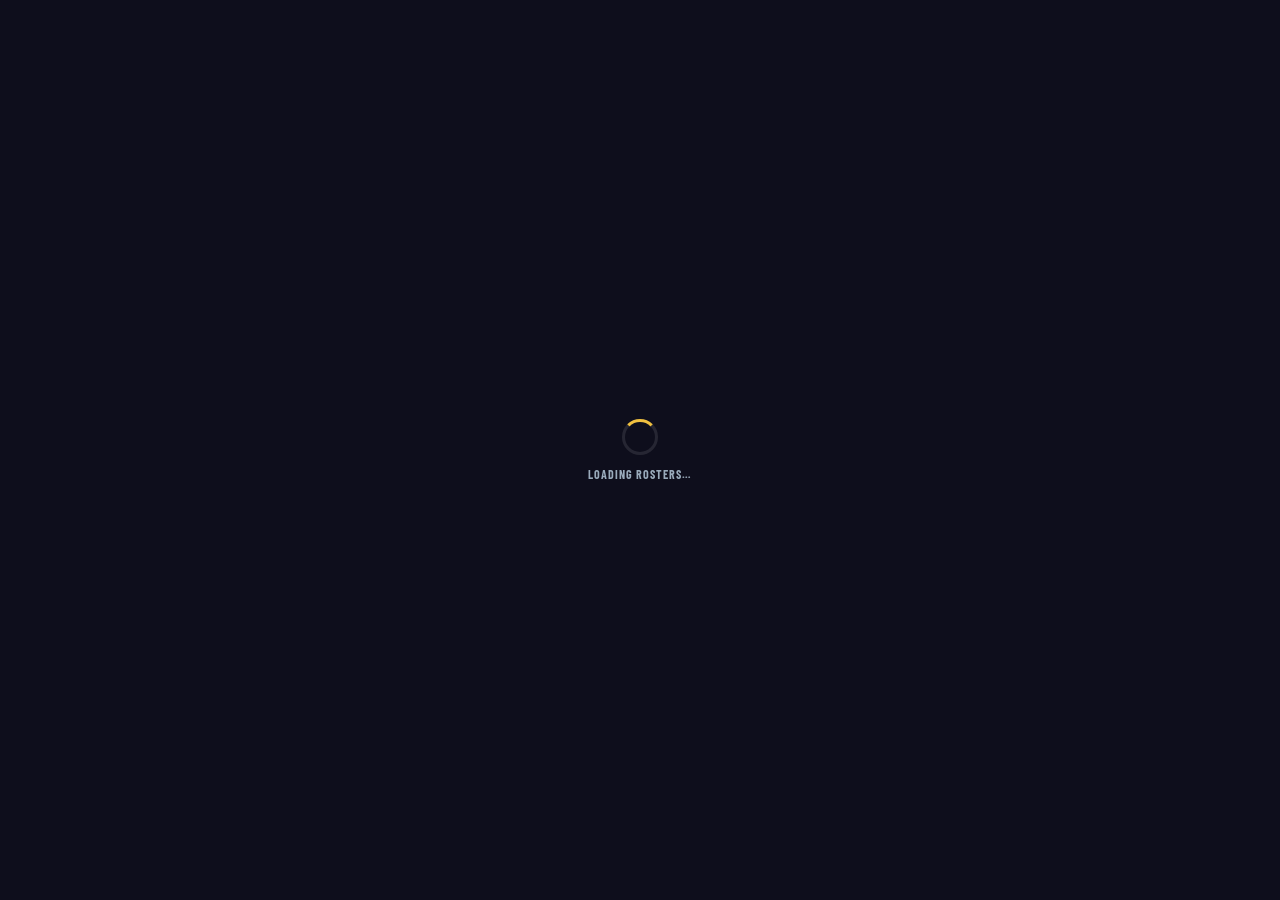
==== commit 79becdd9: "Update index.html" ====
--- a/index.html
+++ b/index.html
@@ -205,8 +205,8 @@
 <!-- SHELL NAV -->
 <nav class="shell-nav">
   <div class="shell-brand">
-    <span style="font-size:18px">⚽</span>
-    <span class="shell-brand-text">Tactics Board</span>
+    <span style="font-size:18px" id="shell-icon">⚽</span>
+    <span class="shell-brand-text" id="shell-title">Tactics Board</span>
   </div>
   <div class="shell-tabs">
     <button class="shell-tab active" id="tab-wc" onclick="switchLeague('worldcup2026','USA')">
@@ -336,6 +336,48 @@
 
 
 <script>
+
+// ── COUNTRY FLAGS (self-hosted in /flags/) ──
+const FLAG_CODES = {
+  // Group A
+  "Mexico":"mx","South Africa":"za","South Korea":"kr","Czechia":"cz",
+  // Group B
+  "Canada":"ca","Bosnia & Herz.":"ba","Qatar":"qa","Switzerland":"ch",
+  // Group C
+  "Brazil":"br","Morocco":"ma","Scotland":"gb-sct","Haiti":"ht",
+  // Group D
+  "USA":"us","Paraguay":"py","Australia":"au","Türkiye":"tr",
+  // Group E
+  "Germany":"de","Curaçao":"cw","Ivory Coast":"ci","Ecuador":"ec",
+  // Group F
+  "Netherlands":"nl","Japan":"jp","Sweden":"se","Tunisia":"tn",
+  // Group G
+  "Belgium":"be","Egypt":"eg","Iran":"ir","New Zealand":"nz",
+  // Group H
+  "Spain":"es","Cape Verde":"cv","Saudi Arabia":"sa","Uruguay":"uy",
+  // Group I
+  "France":"fr","Senegal":"sn","Norway":"no","Iraq":"iq",
+  // Group J
+  "Argentina":"ar","Algeria":"dz","Austria":"at","Jordan":"jo",
+  // Group K
+  "Portugal":"pt","DR Congo":"cd","Uzbekistan":"uz","Colombia":"co",
+  // Group L
+  "England":"gb-eng","Croatia":"hr","Ghana":"gh","Panama":"pa",
+  // PL clubs
+  "Arsenal":"gb-eng","Man City":"gb-eng","Chelsea":"gb-eng","Liverpool":"gb-eng",
+  "Man United":"gb-eng","Tottenham":"gb-eng","Aston Villa":"gb-eng","Newcastle":"gb-eng",
+  "Brighton":"gb-eng","Fulham":"gb-eng","Nott'm Forest":"gb-eng","Brentford":"gb-eng",
+  "Crystal Palace":"gb-eng","Everton":"gb-eng","Bournemouth":"gb-eng",
+  "Leeds":"gb-eng","Sunderland":"gb-eng","Coventry":"gb-eng",
+  "Hull City":"gb-eng","Ipswich":"gb-eng",
+};
+function flagImg(teamName, size=20) {
+  const code = FLAG_CODES[teamName];
+  if(!code) return TEAMS[teamName]?.flag || '🏳';
+  const h = Math.round(size * 0.67);
+  return `<img src="flags/${code}.svg" width="${size}" height="${h}" style="border-radius:2px;vertical-align:middle;object-fit:cover;margin-right:4px" alt="${teamName}" onerror="this.style.display='none'">`;
+}
+
 // ── SUPABASE DB CLIENT ──
 const SUPABASE_URL = 'https://tlneceuvhnuexueaqapj.supabase.co';
 const SUPABASE_KEY = 'eyJhbGciOiJIUzI1NiIsInR5cCI6IkpXVCJ9.eyJpc3MiOiJzdXBhYmFzZSIsInJlZiI6InRsbmVjZXV2aG51ZXh1ZWFxYXBqIiwicm9sZSI6ImFub24iLCJpYXQiOjE3ODIwMzUyNTYsImV4cCI6MjA5NzYxMTI1Nn0.dOlXVPyrcKU0Tfh0tyiPwdcHM9UQxrzYTvpsS6aMr_U';
@@ -394,9 +436,16 @@
 function switchLeague(slug, defaultHome) {
   if(slug === CURRENT_LEAGUE) return;
   CURRENT_LEAGUE = slug;
-  // Update tab styles
   document.getElementById('tab-wc').classList.toggle('active', slug==='worldcup2026');
   document.getElementById('tab-pl').classList.toggle('active', slug==='premier-league');
+  // Update header branding
+  const titles = {
+    'worldcup2026':   {icon:'🏆', text:'2026 World Cup'},
+    'premier-league': {icon:'🦁', text:'Premier League'},
+  };
+  const t = titles[slug] || {icon:'⚽', text:'Tactics Board'};
+  document.getElementById('shell-icon').textContent = t.icon;
+  document.getElementById('shell-title').textContent = t.text;
   // Reset state and reload
   tokens=[]; drawings=[]; ball=null; playSteps=[]; managerRatings={home:null,away:null};
   tweenArrows=null; isPlaying=false;
@@ -972,7 +1021,7 @@
   const col=team.color;
   const header=document.createElement('div');
   header.style.cssText=`padding:7px 5px 4px;text-align:center;font-size:11px;font-weight:800;letter-spacing:.5px;text-transform:uppercase;border-bottom:2px solid ${col};margin-bottom:2px;color:#fff`;
-  header.innerHTML=`${team.flag} ${key}`;
+  header.innerHTML=`${flagImg(key,18)} ${key}`;
   el.appendChild(header);
   // Manager row
   if(team.manager){
@@ -1060,7 +1109,7 @@
       const grid=document.createElement('div');grid.className='conf-grid';
       groups[g].forEach(({name,team})=>{
         const card=document.createElement('div');card.className='team-card';
-        card.innerHTML=`<span class="tc-flag">${team.flag}</span><div><div class="tc-name">${name}</div><div class="tc-grp">Group ${team.group}</div></div>`;
+        card.innerHTML=`${flagImg(name,22)}<div><div class="tc-name">${name}</div><div class="tc-grp">${team.group?'Group '+team.group:team.conf||''}</div></div>`;
         card.onclick=()=>{
           if(side==='home'){homeTeam=name;}else{awayTeam=name;}
           updateTeamButtons();
@@ -1079,11 +1128,12 @@
 }
 
 function updateTeamButtons(){
-  const ht=TEAMS[homeTeam];const at=awayTeam?TEAMS[awayTeam]:null;
-  document.getElementById('home-flag').textContent=ht?ht.flag:'🏠';
-  document.getElementById('home-name').textContent=homeTeam||'Select';
-  document.getElementById('away-flag').textContent=at?at.flag:'🌍';
-  document.getElementById('away-name').textContent=awayTeam||'Select Team';
+  const hf = document.getElementById('home-flag');
+  const af = document.getElementById('away-flag');
+  if(hf) hf.innerHTML = homeTeam ? flagImg(homeTeam, 18) : '🏠';
+  if(af) af.innerHTML = awayTeam ? flagImg(awayTeam, 18) : '🌍';
+  document.getElementById('home-name').textContent = homeTeam || 'Select';
+  document.getElementById('away-name').textContent = awayTeam || 'Select Team';
 }
 
 document.getElementById('btn-home').onclick=()=>openTeamPicker('home');
@@ -1093,16 +1143,7 @@
 document.getElementById('xbtn').onclick=()=>{const a=document.createElement('a');a.download='WC2026_Tactics.png';a.href=cv.toDataURL('image/png');a.click();};
 
 
-// ── SAVE / LOAD ──
-const STORAGE_KEY = 'wc2026_saves';
-
-function getSaves(){
-  try{ return JSON.parse(localStorage.getItem(STORAGE_KEY)||'[]'); }
-  catch(e){ return []; }
-}
-function setSaves(saves){
-  localStorage.setItem(STORAGE_KEY, JSON.stringify(saves));
-}
+// ── SAVE / LOAD (Supabase) ──
 
 function serializeState(){
   return {
@@ -1200,16 +1241,29 @@
   nameRow.appendChild(inp);
 
   const saveBtn = document.createElement('button'); saveBtn.className='save-now-btn'; saveBtn.textContent='Save';
-  saveBtn.onclick=()=>{
+  saveBtn.onclick=async()=>{
     const name = inp.value.trim() || `Matchup ${Date.now()}`;
-    const saves = getSaves();
-    saves.unshift({ id: Date.now(), name, date: new Date().toISOString(), state: serializeState() });
-    setSaves(saves);
-    buildSavesList();
-    inp.value='';
-    // Flash confirmation
-    saveBtn.textContent='✓ Saved!'; saveBtn.style.background='#1e6830';
-    setTimeout(()=>{ saveBtn.textContent='Save'; saveBtn.style.background=''; },1500);
+    saveBtn.textContent='Saving…'; saveBtn.disabled=true;
+    const state = serializeState();
+    try {
+      await db.createSave(LEAGUE_SLUG, {
+        name,
+        homeTeam: state.homeTeam,
+        awayTeam: state.awayTeam,
+        tokens:   state.tokens,
+        drawings: state.drawings,
+        ball:     ball ? {...ball} : null,
+        playSteps,
+        managerRatings,
+      });
+      saveBtn.textContent='✓ Saved!'; saveBtn.style.background='#1e6830';
+      setTimeout(()=>{ saveBtn.textContent='Save'; saveBtn.style.background=''; saveBtn.disabled=false; },1500);
+      buildSavesList();
+    } catch(e) {
+      console.error('Save failed:', e);
+      saveBtn.textContent='✗ Failed'; saveBtn.style.background='#c0392b';
+      setTimeout(()=>{ saveBtn.textContent='Save'; saveBtn.style.background=''; saveBtn.disabled=false; },2000);
+    }
   };
   nameRow.appendChild(saveBtn);
   body.appendChild(nameRow);
@@ -1231,13 +1285,14 @@
   setTimeout(()=>inp.select(),50);
 }
 
-function buildSavesList(){
+async function buildSavesList(){
   const listDiv = document.getElementById('saves-list-inner');
   if(!listDiv) return;
+  listDiv.innerHTML='<div class="no-saves">Loading…</div>';
+  let saves;
+  try { saves = await db.getSaves(LEAGUE_SLUG); } catch(e) { saves=[]; }
   listDiv.innerHTML='';
-  const saves = getSaves();
-
-  if(!saves.length){
+  if(!saves||!saves.length){
     listDiv.innerHTML='<div class="no-saves">No saved matchups yet.<br>Set up a lineup above and hit Save!</div>';
     return;
   }
@@ -1248,14 +1303,14 @@
     const info = document.createElement('div'); info.className='save-item-info';
     const nm = document.createElement('div'); nm.className='save-item-name'; nm.textContent=save.name;
     const meta = document.createElement('div'); meta.className='save-item-meta';
-    const d = new Date(save.date);
-    const st = save.state;
-    const pCount = (st.tokens||[]).length;
-    const rCount = (st.tokens||[]).filter(t=>t.rating!=null).length;
-    const dCount = (st.drawings||[]).length;
-    const home = st.homeTeam||'?'; const away = st.awayTeam||'?';
-    const homeFlag = TEAMS[home]?TEAMS[home].flag:'🏠';
-    const awayFlag = TEAMS[away]?TEAMS[away].flag:'🌍';
+    const d = new Date(save.created_at || Date.now());
+    const home = save.home_team || '?';
+    const away = save.away_team || '?';
+    const pCount = (save.tokens||[]).length;
+    const rCount = (save.tokens||[]).filter(t=>t.rating!=null).length;
+    const dCount = (save.drawings||[]).length;
+    const homeFlag = TEAMS[home]?.flag || '🏠';
+    const awayFlag = TEAMS[away]?.flag || '🌍';
     meta.textContent = `${homeFlag} ${home} vs ${awayFlag} ${away}  ·  ${pCount} players${rCount>0?' · '+rCount+' rated':''}  ·  ${dCount} drawings  ·  ${d.toLocaleDateString('en-US',{month:'short',day:'numeric',year:'numeric'})}`;
     info.appendChild(nm); info.appendChild(meta);
 
@@ -1264,16 +1319,29 @@
     const loadBtn = document.createElement('button'); loadBtn.className='si-load'; loadBtn.textContent='Load';
     loadBtn.onclick=()=>{
       if(confirm(`Load "${save.name}"? Current state will be replaced.`)){
-        deserializeState(save.state);
+        deserializeState({
+          homeTeam: save.home_team,
+          awayTeam: save.away_team,
+          tokens:   save.tokens        || [],
+          drawings: save.drawings      || [],
+          ball:     save.ball          || null,
+          playSteps:      save.play_steps      || [],
+          managerRatings: save.manager_ratings || {},
+        });
         document.getElementById('smo').style.display='none';
       }
     };
 
     const delBtn = document.createElement('button'); delBtn.className='si-del'; delBtn.textContent='✕';
     delBtn.title='Delete save';
-    delBtn.onclick=()=>{
+    delBtn.onclick=async()=>{
       if(confirm(`Delete "${save.name}"?`)){
-        const saves2=getSaves(); saves2.splice(idx,1); setSaves(saves2); buildSavesList();
+        try {
+          await db.deleteSave(save.id);
+          buildSavesList();
+        } catch(e) {
+          alert('Delete failed: ' + e.message);
+        }
       }
     };
 
@@ -2183,6 +2251,35 @@
   else{alert('Pop-up blocked — please allow pop-ups for this page.');}
 };
 
+
+// ── COUNTRY FLAGS (self-hosted in /flags/) ──
+const FLAG_CODES = {
+  "Mexico":"mx","South Africa":"za","South Korea":"kr","Czechia":"cz",
+  "Canada":"ca","Bosnia & Herz.":"ba","Qatar":"qa","Switzerland":"ch",
+  "Brazil":"br","Morocco":"ma","Scotland":"gb-sct","Haiti":"ht",
+  "USA":"us","Paraguay":"py","Australia":"au","Türkiye":"tr",
+  "Germany":"de","Curaçao":"cw","Ivory Coast":"ci","Ecuador":"ec",
+  "Netherlands":"nl","Japan":"jp","Sweden":"se","Tunisia":"tn",
+  "Belgium":"be","Egypt":"eg","Iran":"ir","New Zealand":"nz",
+  "Spain":"es","Cape Verde":"cv","Saudi Arabia":"sa","Uruguay":"uy",
+  "France":"fr","Senegal":"sn","Norway":"no","Iraq":"iq",
+  "Argentina":"ar","Algeria":"dz","Austria":"at","Jordan":"jo",
+  "Portugal":"pt","DR Congo":"cd","Uzbekistan":"uz","Colombia":"co",
+  "England":"gb-eng","Croatia":"hr","Ghana":"gh","Panama":"pa",
+  "Arsenal":"gb-eng","Man City":"gb-eng","Chelsea":"gb-eng","Liverpool":"gb-eng",
+  "Man United":"gb-eng","Tottenham":"gb-eng","Aston Villa":"gb-eng","Newcastle":"gb-eng",
+  "Brighton":"gb-eng","Fulham":"gb-eng","Nott'm Forest":"gb-eng","Brentford":"gb-eng",
+  "Crystal Palace":"gb-eng","Everton":"gb-eng","Bournemouth":"gb-eng",
+  "Leeds":"gb-eng","Sunderland":"gb-eng","Coventry":"gb-eng",
+  "Hull City":"gb-eng","Ipswich":"gb-eng",
+};
+function flagImg(teamName, size=20) {
+  const code = FLAG_CODES[teamName];
+  if(!code) return TEAMS[teamName]?.flag || '🏳';
+  const h = Math.round(size * 0.67);
+  return `<img src="flags/${code}.svg" width="${size}" height="${h}" style="border-radius:2px;vertical-align:middle;object-fit:cover;margin-right:4px" alt="${teamName}" onerror="this.style.display='none'">`;
+}
+
 // ── INIT ──
 let LEAGUE_SLUG = 'worldcup2026';
 let TEAMS = {}; // populated from Supabase on load
@@ -2246,6 +2343,15 @@
     console.log('[TB] hiding overlay...');
     if(ov) ov.style.display='none';
     console.log('[TB] DONE!');
+    const _t2={'worldcup2026':{icon:'🏆',text:'2026 World Cup'},'premier-league':{icon:'🦁',text:'Premier League'}};
+    const _tt=_t2[LEAGUE_SLUG]||{icon:'⚽',text:'Tactics Board'};
+    const _si2=document.getElementById('shell-icon');const _st2=document.getElementById('shell-title');
+    if(_si2)_si2.textContent=_tt.icon; if(_st2)_st2.textContent=_tt.text;
+    // Update header with league name
+    const titles2 = {'worldcup2026':{icon:'🏆',text:'2026 World Cup'},'premier-league':{icon:'🦁',text:'Premier League'}};
+    const t2 = titles2[LEAGUE_SLUG]||{icon:'⚽',text:'Tactics Board'};
+    const si=document.getElementById('shell-icon');const st=document.getElementById('shell-title');
+    if(si)si.textContent=t2.icon; if(st)st.textContent=t2.text;
     setTimeout(() => { resize(); draw(); }, 200);
   } catch(err) {
     console.error('[TB] Render error:', err.message, err.stack);
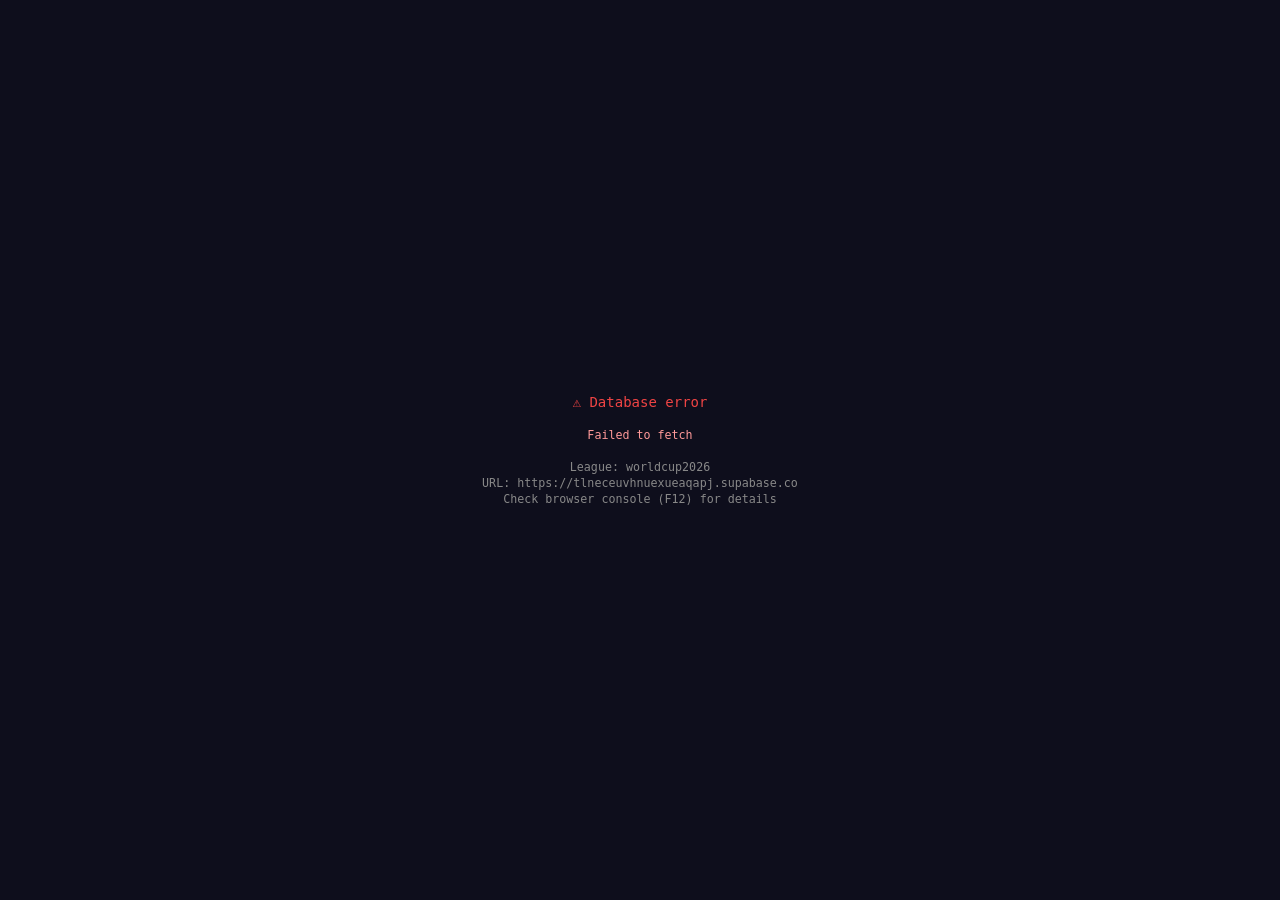
==== commit a1c6e9a1: "Update index.html" ====
--- a/index.html
+++ b/index.html
@@ -2252,33 +2252,6 @@
 };
 
 
-// ── COUNTRY FLAGS (self-hosted in /flags/) ──
-const FLAG_CODES = {
-  "Mexico":"mx","South Africa":"za","South Korea":"kr","Czechia":"cz",
-  "Canada":"ca","Bosnia & Herz.":"ba","Qatar":"qa","Switzerland":"ch",
-  "Brazil":"br","Morocco":"ma","Scotland":"gb-sct","Haiti":"ht",
-  "USA":"us","Paraguay":"py","Australia":"au","Türkiye":"tr",
-  "Germany":"de","Curaçao":"cw","Ivory Coast":"ci","Ecuador":"ec",
-  "Netherlands":"nl","Japan":"jp","Sweden":"se","Tunisia":"tn",
-  "Belgium":"be","Egypt":"eg","Iran":"ir","New Zealand":"nz",
-  "Spain":"es","Cape Verde":"cv","Saudi Arabia":"sa","Uruguay":"uy",
-  "France":"fr","Senegal":"sn","Norway":"no","Iraq":"iq",
-  "Argentina":"ar","Algeria":"dz","Austria":"at","Jordan":"jo",
-  "Portugal":"pt","DR Congo":"cd","Uzbekistan":"uz","Colombia":"co",
-  "England":"gb-eng","Croatia":"hr","Ghana":"gh","Panama":"pa",
-  "Arsenal":"gb-eng","Man City":"gb-eng","Chelsea":"gb-eng","Liverpool":"gb-eng",
-  "Man United":"gb-eng","Tottenham":"gb-eng","Aston Villa":"gb-eng","Newcastle":"gb-eng",
-  "Brighton":"gb-eng","Fulham":"gb-eng","Nott'm Forest":"gb-eng","Brentford":"gb-eng",
-  "Crystal Palace":"gb-eng","Everton":"gb-eng","Bournemouth":"gb-eng",
-  "Leeds":"gb-eng","Sunderland":"gb-eng","Coventry":"gb-eng",
-  "Hull City":"gb-eng","Ipswich":"gb-eng",
-};
-function flagImg(teamName, size=20) {
-  const code = FLAG_CODES[teamName];
-  if(!code) return TEAMS[teamName]?.flag || '🏳';
-  const h = Math.round(size * 0.67);
-  return `<img src="flags/${code}.svg" width="${size}" height="${h}" style="border-radius:2px;vertical-align:middle;object-fit:cover;margin-right:4px" alt="${teamName}" onerror="this.style.display='none'">`;
-}
 
 // ── INIT ──
 let LEAGUE_SLUG = 'worldcup2026';
